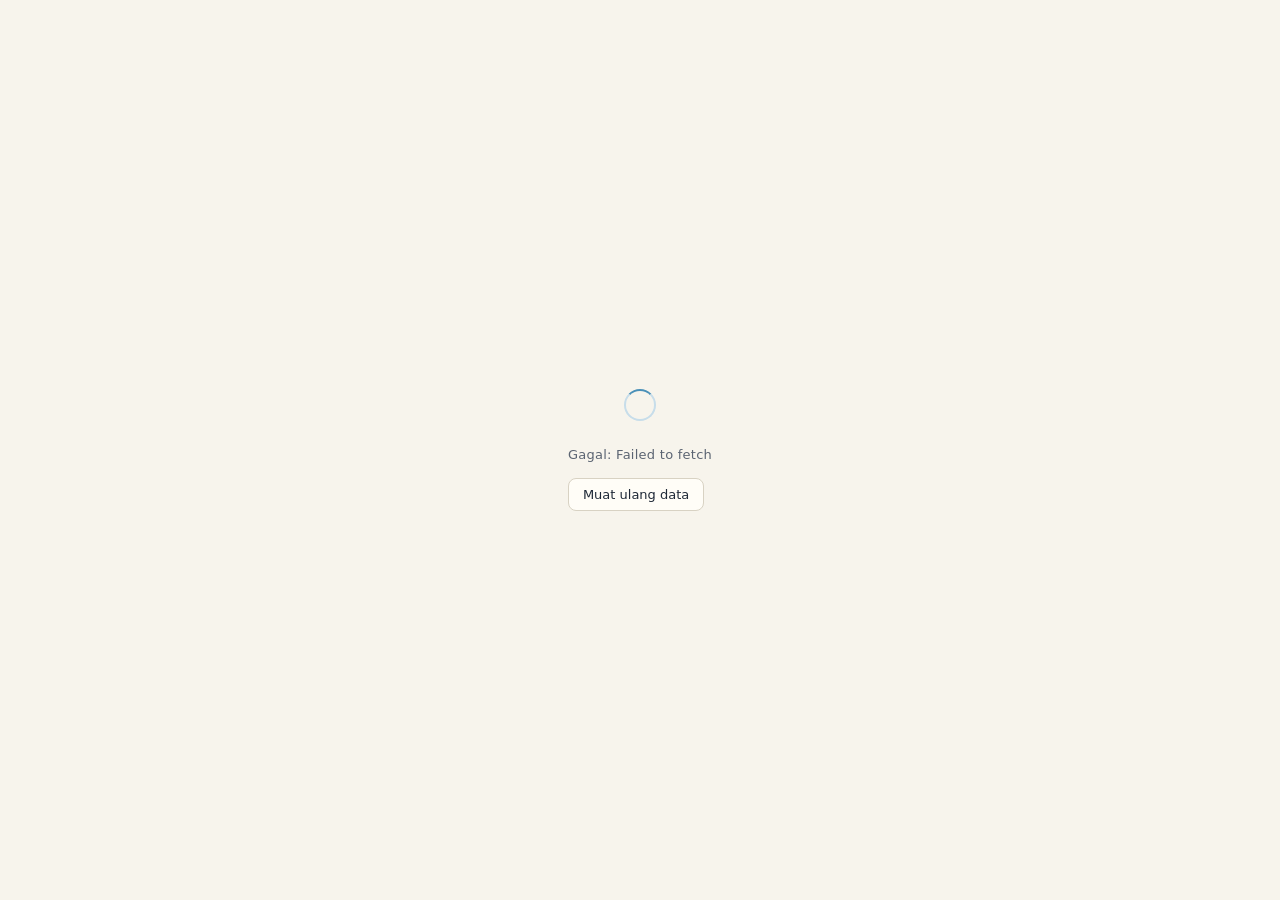
==== index.html @ 0be05914 "Jadwalin: PWA agenda kegiatan (kalender, daftar, tambah & ubah) - Kalender kegiatan dengan tanda per" ====
<!DOCTYPE html>
<html lang="id">
<head>
  <meta charset="UTF-8" />
  <meta name="viewport" content="width=device-width, initial-scale=1.0, viewport-fit=cover" />
  <meta name="theme-color" content="#F7F4EC" />
  <meta name="description" content="Jadwalin — agenda kegiatan toko" />
  <meta name="apple-mobile-web-app-capable" content="yes" />
  <meta name="mobile-web-app-capable" content="yes" />
  <meta name="apple-mobile-web-app-title" content="Jadwalin" />
  <meta name="apple-mobile-web-app-status-bar-style" content="default" />
  <title>Jadwalin</title>
  <link rel="manifest" href="manifest.json" />
  <link rel="icon" type="image/svg+xml" href="icons/icon.svg" />
  <link rel="apple-touch-icon" href="icons/apple-touch-icon.png" />
  <link rel="stylesheet" href="css/style.css" />
</head>
<body>

  <div class="splash" id="splash">
    <div class="spinner"></div>
    <div class="splash-sub"><span data-i18n="loading">Memuat data</span><span class="loading-dots"></span></div>
  </div>

  <div class="sidebar-backdrop" id="sidebarBackdrop"></div>
  <aside class="sidebar" id="sidebar">
    <div class="sidebar-head">
      <img class="sidebar-logo" src="icons/logo.svg" alt="Jadwalin" width="30" height="30" />
      <div class="sidebar-brand">Jadwal<span class="brand-accent">in</span></div>
    </div>
    <nav class="sidebar-nav">
      <button class="sidebar-item active" data-page="calendar">
        <svg width="18" height="18" viewBox="0 0 24 24" fill="none" stroke="currentColor" stroke-width="1.8" stroke-linecap="round" stroke-linejoin="round"><rect x="3" y="4" width="18" height="18" rx="2"/><line x1="16" y1="2" x2="16" y2="6"/><line x1="8" y1="2" x2="8" y2="6"/><line x1="3" y1="10" x2="21" y2="10"/><line x1="8" y1="14" x2="8" y2="14"/><line x1="12" y1="14" x2="12" y2="14"/><line x1="16" y1="14" x2="16" y2="14"/></svg>
        <span data-i18n="nav_calendar">Kalender</span>
      </button>
      <button class="sidebar-item" data-page="list">
        <svg width="18" height="18" viewBox="0 0 24 24" fill="none" stroke="currentColor" stroke-width="1.8" stroke-linecap="round" stroke-linejoin="round"><line x1="9" y1="6" x2="20" y2="6"/><line x1="9" y1="12" x2="20" y2="12"/><line x1="9" y1="18" x2="20" y2="18"/><circle cx="4.5" cy="6" r="1"/><circle cx="4.5" cy="12" r="1"/><circle cx="4.5" cy="18" r="1"/></svg>
        <span data-i18n="nav_list">Daftar Kegiatan</span>
      </button>
      <button class="sidebar-item" data-page="settings">
        <svg width="18" height="18" viewBox="0 0 24 24" fill="none" stroke="currentColor" stroke-width="1.8" stroke-linecap="round" stroke-linejoin="round"><circle cx="12" cy="12" r="3"/><path d="M19.4 15a1.65 1.65 0 00.33 1.82l.06.06a2 2 0 010 2.83 2 2 0 01-2.83 0l-.06-.06a1.65 1.65 0 00-1.82-.33 1.65 1.65 0 00-1 1.51V21a2 2 0 01-4 0v-.09A1.65 1.65 0 009 19.4a1.65 1.65 0 00-1.82.33l-.06.06a2 2 0 01-2.83 0 2 2 0 010-2.83l.06-.06a1.65 1.65 0 00.33-1.82 1.65 1.65 0 00-1.51-1H3a2 2 0 010-4h.09A1.65 1.65 0 004.6 9a1.65 1.65 0 00-.33-1.82l-.06-.06a2 2 0 010-2.83 2 2 0 012.83 0l.06.06a1.65 1.65 0 001.82.33H9a1.65 1.65 0 001-1.51V3a2 2 0 014 0v.09a1.65 1.65 0 001 1.51 1.65 1.65 0 001.82-.33l.06-.06a2 2 0 012.83 0 2 2 0 010 2.83l-.06.06a1.65 1.65 0 00-.33 1.82V9a1.65 1.65 0 001.51 1H21a2 2 0 010 4h-.09a1.65 1.65 0 00-1.51 1z"/></svg>
        <span data-i18n="nav_settings">Pengaturan</span>
      </button>
      <button class="sidebar-item" id="navInstall" hidden>
        <svg width="18" height="18" viewBox="0 0 24 24" fill="none" stroke="currentColor" stroke-width="1.8" stroke-linecap="round" stroke-linejoin="round"><path d="M21 15v4a2 2 0 01-2 2H5a2 2 0 01-2-2v-4"/><polyline points="7 10 12 15 17 10"/><line x1="12" y1="15" x2="12" y2="3"/></svg>
        <span data-i18n="nav_install">Install aplikasi</span>
      </button>
    </nav>
  </aside>

  <header class="topbar">
    <div class="topbar-inner">
      <img class="topbar-logo" src="icons/logo.svg" alt="Jadwalin" width="26" height="26" />
      <button class="icon-btn-square" id="btnMenu" aria-label="Menu">
        <svg width="20" height="20" viewBox="0 0 24 24" fill="none" stroke="currentColor" stroke-width="2" stroke-linecap="round"><line x1="4" y1="6" x2="20" y2="6"/><line x1="4" y1="12" x2="20" y2="12"/><line x1="4" y1="18" x2="20" y2="18"/></svg>
      </button>
      <div class="topbar-title" id="pageTitle">Kalender</div>
      <button class="topbar-filter-btn" id="btnFilter">
        <svg width="14" height="14" viewBox="0 0 24 24" fill="none" stroke="currentColor" stroke-width="2" stroke-linecap="round" stroke-linejoin="round"><rect x="3" y="4" width="18" height="18" rx="2"/><line x1="16" y1="2" x2="16" y2="6"/><line x1="8" y1="2" x2="8" y2="6"/><line x1="3" y1="10" x2="21" y2="10"/></svg>
        <span id="periodLabel">—</span>
        <span class="filter-count" id="filterCount" hidden></span>
      </button>
    </div>
  </header>

  <main class="container">

    <section class="page active" data-page="calendar">
      <div class="panel">
        <div class="action-grid">
          <button class="btn btn-primary" data-act-add data-i18n="act_add">Tambah kegiatan</button>
        </div>
      </div>

      <div class="panel">
        <div class="panel-head">
          <div class="panel-label" data-i18n="act_calendar">Kalender kegiatan</div>
          <div class="panel-count" id="calCount">—</div>
        </div>
        <div id="actCalendar"></div>
        <div class="acal-legend" id="actCalLegend"></div>
      </div>
    </section>

    <section class="page" data-page="list">
      <div class="panel">
        <div class="action-grid">
          <button class="btn btn-primary" data-act-add data-i18n="act_add">Tambah kegiatan</button>
        </div>
      </div>

      <div class="panel">
        <div id="listNav"></div>
        <div class="sum-cards" id="listSummary"></div>
      </div>

      <div class="panel">
        <div class="panel-head">
          <div class="panel-label" data-i18n="act_list">Daftar kegiatan</div>
          <div class="panel-count" id="actCount">—</div>
        </div>
        <div id="actList"></div>
        <div class="list-hint" data-i18n="act_tap_edit">Ketuk kegiatan untuk mengubah</div>
        <button class="btn btn-block" id="btnActReload" style="margin-top:10px;" data-i18n="act_reload">Muat ulang kegiatan</button>
      </div>
    </section>

    <section class="page" data-page="settings">
      <div class="panel">
        <div class="setting-label" data-i18n="setting_theme">Tema</div>
        <div class="dropdown-select" data-key="palette"></div>
      </div>

      <div class="panel">
        <div class="setting-label" data-i18n="setting_language">Bahasa</div>
        <div class="dropdown-select" data-key="lang"></div>
      </div>

      <div class="panel">
        <div class="setting-label" data-i18n="setting_text">Format text</div>
        <div class="dropdown-select" data-key="font"></div>
      </div>

      <div class="panel" id="panelAccess" hidden>
        <div class="setting-label" data-i18n="setting_regional_access">Regional yang bisa diakses</div>
        <div class="setting-inline">
          <div class="dropdown-select" data-key="accessRegionals"></div>
          <button class="btn btn-primary" id="btnAccessApply" data-i18n="ok">OK</button>
        </div>
      </div>

      <div class="panel">
        <div class="setting-label" data-i18n="setting_info">Info data</div>
        <div class="info-list">
          <div class="info-row"><span class="info-key" data-i18n="setting_status">Status</span><span class="info-val" id="stStatus">—</span></div>
          <div class="info-row"><span class="info-key" data-i18n="setting_total_act">Total kegiatan</span><span class="info-val" id="stActCount">—</span></div>
          <div class="info-row"><span class="info-key" data-i18n="setting_total_store">Toko terdaftar</span><span class="info-val" id="stStoreCount">—</span></div>
          <div class="info-row"><span class="info-key" data-i18n="setting_last_sync">Sinkron terakhir</span><span class="info-val" id="stLastSync">—</span></div>
        </div>
        <button class="btn btn-block" id="btnReload" style="margin-top:10px;" data-i18n="setting_reload">Muat ulang data</button>
      </div>

      <div class="panel">
        <div class="setting-label" data-i18n="setting_app">Aplikasi</div>
        <div class="info-list">
          <div class="info-row"><span class="info-key" data-i18n="setting_version">Versi</span><span class="info-val" id="stVersion">—</span></div>
          <div class="info-row"><span class="info-key" data-i18n="setting_install">Install</span><span class="info-val" id="stInstall">—</span></div>
          <div class="info-row"><span class="info-key" data-i18n="setting_cache_app">Cache app</span><span class="info-val"><button class="btn btn-sm" id="btnClearCache" data-i18n="setting_clear_cache">Bersihkan</button></span></div>
        </div>
        <div class="setting-note" id="stInstallHint" hidden></div>
      </div>
    </section>
  </main>

  <div class="modal" id="filterModal" hidden>
    <div class="modal-backdrop" data-close-modal></div>
    <div class="modal-card">
      <div class="modal-header">
        <div class="modal-title" data-i18n="filter_title">Filter kegiatan</div>
      </div>
      <div class="filter-row">
        <label data-i18n="filter_month">Bulan</label>
        <div id="filterMonth"></div>
      </div>
      <div id="filterExtra"></div>
      <div class="modal-actions">
        <button class="btn" id="filterCancelReset" data-i18n="cancel">Batal</button>
        <button class="btn btn-primary" id="filterOk" data-i18n="ok">OK</button>
      </div>
    </div>
  </div>

  <div class="modal" id="actDayModal" hidden>
    <div class="modal-backdrop" data-close-modal></div>
    <div class="modal-card">
      <div class="modal-header">
        <div class="modal-title" id="actDayTitle">Kegiatan</div>
      </div>
      <div class="modal-sub" id="actDaySub"></div>
      <div id="actDayBody"></div>
      <div class="modal-actions">
        <button class="btn" data-close-modal data-i18n="close">Tutup</button>
        <button class="btn btn-primary" id="actDayAdd" data-i18n="act_add_on_day">Tambah di tanggal ini</button>
      </div>
    </div>
  </div>

  <div class="modal" id="actFormModal" hidden>
    <div class="modal-backdrop" data-close-modal></div>
    <div class="modal-card">
      <div class="modal-header">
        <div class="modal-title" id="actFormTitle">Tambah kegiatan</div>
      </div>
      <div class="modal-sub" id="actFormMeta" hidden></div>
      <div class="form-grid">
        <div class="form-row">
          <label for="actFName" data-i18n="act_name">Nama</label>
          <input id="actFName" class="form-input" type="text" maxlength="60" autocomplete="off" list="actNameList" />
          <datalist id="actNameList"></datalist>
        </div>
        <div class="form-row">
          <label for="actFDate" data-i18n="act_date">Tanggal</label>
          <input id="actFDate" class="form-input" type="date" />
        </div>
        <div class="form-row">
          <label data-i18n="act_store">Toko</label>
          <div class="dropdown-select" data-key="actFormStore"></div>
        </div>
        <div class="form-row">
          <label data-i18n="act_type">Kegiatan</label>
          <div class="dropdown-select" data-key="actFormType"></div>
        </div>
        <div id="actFormDynamic"></div>
        <div class="form-row">
          <label data-i18n="act_status">Status</label>
          <div class="seg" id="actFormStatus"></div>
        </div>
      </div>
      <div class="form-error" id="actFormError" hidden></div>
      <div class="modal-actions">
        <button class="btn" data-close-modal data-i18n="cancel">Batal</button>
        <button class="btn btn-primary" id="actFormSave" data-i18n="save">Simpan</button>
      </div>
    </div>
  </div>

  <div class="toast" id="toast" hidden></div>

  <script src="js/config.js"></script>
  <script src="js/sheets.js"></script>
  <script src="js/app.js"></script>

  <script>
    if ('serviceWorker' in navigator) {
      const hadController = !!navigator.serviceWorker.controller;
      let reloaded = false;
      navigator.serviceWorker.addEventListener('controllerchange', () => {
        if (!hadController || reloaded) return;
        reloaded = true;
        window.location.reload();
      });
      window.addEventListener('load', () => {
        navigator.serviceWorker.register('service-worker.js')
          .then(reg => reg.update())
          .catch(() => {});
      });
    }
  </script>
</body>
</html>
---- css/style.css ----
:root {
  --bone: #F7F4EC;
  --bone-2: #FFFDF7;
  --ink: #1F2937;
  --ink-2: #5B6472;
  --ink-3: #8A93A0;
  --line: #E8E2D3;
  --line-2: #D8D2C3;
  --sea: #4A90B8;
  --sea-hover: #3A7A9E;
  --sea-2: #E6F0F6;
  --sea-3: #C7DDEA;
  --danger: #B85A4A;
  --danger-bg: #FBEAE8;
  --danger-fg: #8B3A2B;
  --warn-bg: #FFF4E6;
  --warn-fg: #8B6A20;
  --success: #2A9D5A;
  --success-bg: #E5F4EA;
  --rail-w: 56px;
  --nav-w: 232px;
  --font-sans: -apple-system, BlinkMacSystemFont, 'Segoe UI', 'Inter', system-ui, sans-serif;
}

* { box-sizing: border-box; margin: 0; padding: 0; }
[hidden] { display: none !important; }
html, body {
  background: var(--bone);
  color: var(--ink);
  font-family: var(--font-sans);
  font-size: 14px;
  line-height: 1.5;
  -webkit-font-smoothing: antialiased;
  transition: background 200ms, color 200ms;
}
body {
  padding-bottom: 24px;
  padding-left: var(--rail-w);
  transition: padding-left 220ms cubic-bezier(0.4, 0, 0.2, 1);
}

@media (min-width: 900px) {
  body.nav-open { padding-left: var(--nav-w); }
}

@media (max-width: 899px) {
  body { padding-left: 0; }
}

button, input, select, textarea { font-family: inherit; }
a { color: var(--sea); text-decoration: none; }
a:hover { text-decoration: underline; }

.splash {
  position: fixed;
  inset: 0;
  background: var(--bone);
  z-index: 500;
  display: flex;
  flex-direction: column;
  align-items: center;
  justify-content: center;
  gap: 20px;
  transition: opacity 400ms;
}
.splash.hidden { opacity: 0; pointer-events: none; }
.spinner {
  width: 32px;
  height: 32px;
  border: 2.5px solid var(--sea-3);
  border-top-color: var(--sea);
  border-radius: 50%;
  animation: spin 800ms linear infinite;
}
.splash-sub { font-size: 13px; color: var(--ink-2); margin-top: 4px; letter-spacing: 0.02em; }

.loading-dots::after {
  content: '';
  display: inline-block;
  min-width: 18px;
  text-align: left;
  animation: loading-dots-anim 1.2s steps(4, end) infinite;
}
@keyframes loading-dots-anim {
  0%   { content: ''; }
  25%  { content: '.'; }
  50%  { content: '..'; }
  75%  { content: '...'; }
  100% { content: ''; }
}

@keyframes spin { to { transform: rotate(360deg); } }

.topbar {
  background: var(--bone);
  border-bottom: 0.5px solid var(--line);
  position: sticky;
  top: 0;
  z-index: 30;
  padding-top: env(safe-area-inset-top);
}
.topbar-inner {
  max-width: 1200px;
  margin: 0 auto;
  padding: 12px 16px;
  display: flex;
  align-items: center;
  gap: 12px;
}
.icon-btn-square {
  width: 36px;
  height: 36px;
  background: transparent;
  border: none;
  border-radius: 8px;
  color: var(--ink);
  cursor: pointer;
  display: flex;
  align-items: center;
  justify-content: center;
  padding: 0;
}
.icon-btn-square:hover { background: var(--line); }
.icon-btn-square svg { display: block; }

.topbar-logo {
  width: 26px;
  height: 26px;
  display: block;
  flex-shrink: 0;
}

@media (min-width: 900px) { .topbar-logo { display: none; } }
.topbar-title {
  flex: 1;
  font-size: 15px;
  font-weight: 500;
  overflow: hidden;
  text-overflow: ellipsis;
  white-space: nowrap;
}
.topbar-filter-btn {
  background: var(--sea-2);
  color: var(--sea);
  border: none;
  border-radius: 8px;
  padding: 7px 12px;
  font-size: 12px;
  cursor: pointer;
  display: flex;
  align-items: center;
  gap: 4px;
  position: relative;
}
.topbar-filter-btn:hover { background: var(--sea-3); }
.filter-count {
  background: var(--sea);
  color: white;
  font-size: 10px;
  padding: 1px 6px;
  border-radius: 8px;
  margin-left: 2px;
  font-weight: 500;
}

.sidebar-backdrop {
  position: fixed;
  inset: 0;
  background: rgba(31, 41, 55, 0.4);
  z-index: 90;
  opacity: 0;
  pointer-events: none;
  transition: opacity 200ms;
}
.sidebar-backdrop.open { opacity: 1; pointer-events: auto; }

@media (min-width: 900px) { .sidebar-backdrop { display: none; } }

.sidebar {
  position: fixed;
  top: 0;
  left: 0;
  bottom: 0;
  width: var(--rail-w);
  background: var(--bone-2);
  border-right: 0.5px solid var(--line);
  z-index: 100;
  transition: width 220ms cubic-bezier(0.4, 0, 0.2, 1);
  padding: env(safe-area-inset-top) 0 env(safe-area-inset-bottom);
  display: flex;
  flex-direction: column;
  overflow: hidden;
}
.sidebar.open {
  width: var(--nav-w);
  box-shadow: 4px 0 24px rgba(31, 41, 55, 0.10);
}
.sidebar-head {
  display: flex;
  align-items: center;
  gap: 10px;
  min-height: 57px;
  padding: 12px 13px;
  border-bottom: 0.5px solid var(--line);
}
.sidebar-logo { width: 30px; height: 30px; flex-shrink: 0; display: block; }
.sidebar-brand {
  font-size: 16px;
  font-weight: 600;
  white-space: nowrap;
  letter-spacing: -0.01em;
}

.brand-accent { color: #E0A800; }
.sidebar:not(.open) .sidebar-brand { display: none; }

.sidebar-nav {
  flex: 1;
  padding: 10px 8px;
  overflow-y: auto;
  overflow-x: hidden;
}
.sidebar-item {
  display: flex;
  align-items: center;
  gap: 12px;
  padding: 12px 11px;
  border-radius: 8px;
  border: none;
  border-left: 3px solid transparent;
  cursor: pointer;
  font-size: 14px;
  color: var(--ink);
  background: transparent;
  width: 100%;
  text-align: left;
  margin-bottom: 2px;
  white-space: nowrap;
  overflow: hidden;
}

.sidebar:not(.open) .sidebar-item {
  justify-content: center;
  padding-left: 8px;
  padding-right: 11px;
}
.sidebar:not(.open) .sidebar-item span { display: none; }
.sidebar-item:hover { background: var(--line); }
.sidebar-item.active {
  background: var(--sea-2);
  color: var(--sea);
  font-weight: 500;
  border-left-color: var(--sea);
}
.sidebar-item svg { flex-shrink: 0; }

@media (max-width: 899px) {
  .sidebar {
    width: var(--nav-w);
    max-width: 84vw;
    transform: translateX(-100%);
    transition: transform 240ms cubic-bezier(0.4, 0, 0.2, 1);
    border-right: none;
    box-shadow: 4px 0 24px rgba(31, 41, 55, 0.10);
  }
  .sidebar.open { transform: translateX(0); }

  .sidebar:not(.open) .sidebar-brand { display: block; }
  .sidebar:not(.open) .sidebar-item span { display: inline; }
  .sidebar:not(.open) .sidebar-item {
    justify-content: flex-start;
    padding-left: 11px;
    padding-right: 11px;
  }
}

.container {
  max-width: 1200px;
  margin: 0 auto;
  padding: 16px 16px;
}
.page { display: none; flex-direction: column; gap: 12px; }
.page.active { display: flex; }

.panel {
  background: var(--bone-2);
  border: 0.5px solid var(--line);
  border-radius: 14px;
  padding: 16px 18px;
}
.panel-head {
  display: flex;
  justify-content: space-between;
  align-items: center;
  margin-bottom: 12px;
  gap: 8px;
  flex-wrap: wrap;
}
.panel-label {
  font-size: 11px;
  letter-spacing: 0.06em;
  text-transform: uppercase;
  color: var(--ink-3);
  font-weight: 500;
}

.btn {
  background: var(--bone-2);
  border: 0.5px solid var(--line-2);
  color: var(--ink);
  font-size: 13px;
  padding: 8px 14px;
  border-radius: 8px;
  cursor: pointer;
  transition: background 120ms;
  text-decoration: none;
  display: inline-block;
}
.btn:hover { background: var(--line); text-decoration: none; }
.btn:active { transform: scale(0.98); }
.btn-primary { background: var(--sea); color: white; border-color: var(--sea); }
.btn-primary:hover { background: var(--sea-hover); border-color: var(--sea-hover); }
.btn-block { display: block; width: 100%; text-align: center; }
.btn:disabled { opacity: 0.5; cursor: not-allowed; }

.modal {
  position: fixed;
  inset: 0;
  z-index: 200;
  display: flex;
  align-items: center;
  justify-content: center;
  padding: 16px;
}
.modal[hidden] { display: none; }
.modal-backdrop { position: absolute; inset: 0; background: rgba(31, 41, 55, 0.4); }
.modal-card {
  position: relative;
  background: var(--bone-2);
  border-radius: 14px;
  padding: 20px 22px;
  max-width: 480px;
  width: 100%;
  max-height: 90vh;
  overflow-y: auto;
  box-shadow: 0 10px 40px rgba(0, 0, 0, 0.15);
}
.modal-header {
  display: flex;
  justify-content: space-between;
  align-items: center;
  margin-bottom: 4px;
}
.modal-title { font-size: 16px; font-weight: 500; }
.modal-sub { font-size: 12px; color: var(--ink-2); margin-bottom: 14px; }
.modal-actions { display: flex; justify-content: flex-end; gap: 8px; margin-top: 16px; }

.filter-row {
  margin-bottom: 12px;
}
.filter-row label {
  display: block;
  font-size: 11px;
  color: var(--ink-3);
  margin-bottom: 4px;
}

.setting-label {
  font-size: 11px;
  letter-spacing: 0.06em;
  text-transform: uppercase;
  color: var(--ink-3);
  font-weight: 500;
  margin-bottom: 10px;
}

.info-list {
  background: var(--bone);
  border-radius: 8px;
  padding: 4px 12px;
}
.info-row {
  display: flex;
  justify-content: space-between;
  align-items: center;
  padding: 10px 0;
  font-size: 13px;
  border-top: 0.5px solid var(--line);
  gap: 12px;
}
.info-row:first-child { border-top: none; }
.info-key { color: var(--ink-2); }
.info-val { color: var(--ink); font-weight: 500; text-align: right; font-variant-numeric: tabular-nums; }

.toast {
  position: fixed;
  bottom: 30px;
  left: 50%;
  transform: translateX(-50%);
  background: var(--ink);
  color: var(--bone);
  padding: 10px 20px;
  border-radius: 24px;
  font-size: 13px;
  z-index: 300;
  box-shadow: 0 4px 20px rgba(0, 0, 0, 0.2);
}

.cal-nav {
  display: flex;
  justify-content: space-between;
  align-items: center;
  margin-bottom: 10px;
}
.cal-nav-btn {
  width: 32px;
  height: 32px;
  background: transparent;
  border: 0.5px solid var(--line-2);
  border-radius: 6px;
  color: var(--ink);
  cursor: pointer;
  font-size: 16px;
  line-height: 1;
}
.cal-nav-btn:hover { background: var(--line); }
.cal-title { font-size: 14px; font-weight: 500; }

.dropdown-select { position: relative; }
.dd-btn {
  width: 100%;
  background: var(--bone-2);
  border: 0.5px solid var(--line-2);
  border-radius: 10px;
  padding: 12px 14px;
  font-size: 14px;
  color: var(--ink);
  font-family: inherit;
  text-align: left;
  cursor: pointer;
  display: flex;
  justify-content: space-between;
  align-items: center;
  transition: border-color 120ms;
}
.dd-btn:hover { border-color: var(--sea); }
.dd-arrow { color: var(--ink-3); font-size: 12px; }
.dd-menu {
  position: absolute;
  top: calc(100% + 4px);
  left: 0;
  right: 0;
  background: var(--bone-2);
  border: 0.5px solid var(--line-2);
  border-radius: 10px;
  box-shadow: 0 10px 30px rgba(0, 0, 0, 0.1);
  z-index: 50;
  overflow: hidden;
  max-height: 280px;
  overflow-y: auto;
}
.dd-opt {
  padding: 10px 14px;
  font-size: 13px;
  color: var(--ink);
  cursor: pointer;
  transition: background 100ms;
}
.dd-opt:hover { background: var(--line); }
.dd-opt.active {
  background: var(--sea-2);
  color: var(--sea);
  font-weight: 500;
}

.topbar-filter-btn { min-width: 0; }
.topbar-filter-btn span { max-width: 140px; overflow: hidden; text-overflow: ellipsis; white-space: nowrap; font-weight: 500; }

.empty-note {
  color: var(--ink-3);
  font-size: 13px;
  text-align: center;
  padding: 20px 8px;
}

.dropdown-select .dd-btn { display: flex; align-items: center; justify-content: space-between; }

.action-grid {
  display: grid;
  grid-template-columns: 1fr;
  gap: 8px;
}
@media (min-width: 560px) {
  .action-grid { grid-auto-flow: column; grid-auto-columns: 1fr; grid-template-columns: none; }
}
.action-grid .btn { padding: 11px 14px; font-size: 13px; }

.panel-count { font-size: 11px; color: var(--ink-3); font-weight: 500; }

.form-grid { display: flex; flex-direction: column; gap: 12px; }
#actFormDynamic { display: flex; flex-direction: column; gap: 12px; }
.form-row label {
  display: block;
  font-size: 11px;
  color: var(--ink-2);
  margin-bottom: 4px;
  font-weight: 500;
}
.form-input {
  width: 100%;
  padding: 9px 11px;
  border: 1px solid var(--line-2);
  border-radius: 8px;
  background: var(--bone-2);
  color: var(--ink);
  font-size: 13px;
  outline: none;
  transition: border-color 120ms;
}
.form-input:focus { border-color: var(--sea); }
textarea.form-input { resize: vertical; line-height: 1.5; }
.char-hint { font-size: 10px; color: var(--ink-3); margin-top: 4px; text-align: right; }
.form-error {
  margin-top: 12px;
  padding: 9px 11px;
  border-radius: 8px;
  background: var(--danger-bg);
  color: var(--danger-fg);
  font-size: 12px;
}
.form-error[hidden] { display: none; }

.dd-menu[hidden] { display: none; }
.dd-menu-search:not([hidden]) { display: flex; flex-direction: column; }
.dd-menu-search { max-height: 300px; overflow: hidden; }
.dd-search {
  padding: 8px;
  border-bottom: 0.5px solid var(--line);
  position: sticky;
  top: 0;
  background: var(--bone-2);
}
.dd-search-input {
  width: 100%;
  padding: 7px 9px;
  border: 1px solid var(--line-2);
  border-radius: 6px;
  background: var(--bone);
  color: var(--ink);
  font-size: 12px;
  outline: none;
}
.dd-search-input:focus { border-color: var(--sea); }
.dd-menu-search .dd-opts { overflow-y: auto; -webkit-overflow-scrolling: touch; }
.dd-empty { padding: 12px; text-align: center; font-size: 12px; color: var(--ink-3); }
.dd-opt[hidden] { display: none; }
.dd-btn-empty { color: var(--ink-3); }

.act-row {
  padding: 10px 2px;
  border-bottom: 0.5px solid var(--line);
}
.act-row:last-child { border-bottom: none; }
.act-row-main {
  display: flex;
  align-items: center;
  gap: 8px;
  flex-wrap: wrap;
  font-size: 13px;
}
.act-date { font-variant-numeric: tabular-nums; color: var(--ink-2); white-space: nowrap; }
.act-name { font-weight: 500; }
.act-store { color: var(--ink-2); }
.act-tag {
  font-size: 10px;
  font-weight: 600;
  letter-spacing: 0.04em;
  color: #fff;
  padding: 2px 7px;
  border-radius: 999px;
  white-space: nowrap;
}
.act-row-detail { font-size: 11px; color: var(--ink-3); margin-top: 3px; }

.acal { margin-top: 4px; }
.acal-head {
  display: grid;
  grid-template-columns: repeat(7, 1fr);
  gap: 2px;
  margin-bottom: 4px;
}
.acal-head > div {
  text-align: center;
  font-size: 10px;
  color: var(--ink-3);
  font-weight: 500;
}
.acal-grid {
  display: grid;
  grid-template-columns: repeat(7, 1fr);
  gap: 2px;
}
.acal-cell {
  min-height: 46px;
  border-radius: 6px;
  background: var(--bone);
  border: 0.5px solid var(--line);
  padding: 3px 2px;
  display: flex;
  flex-direction: column;
  align-items: center;
  gap: 2px;
  overflow: hidden;
}
.acal-cell.empty { background: transparent; border-color: transparent; }
.acal-cell.has { cursor: pointer; background: var(--bone-2); border-color: var(--line-2); }
.acal-cell.has:hover { border-color: var(--sea); }
.acal-day { font-size: 11px; color: var(--ink-2); line-height: 1.1; }
.acal-cell.has .acal-day { color: var(--ink); font-weight: 500; }
.acal-tags { display: flex; flex-direction: column; gap: 2px; width: 100%; align-items: center; }
.acal-tag {
  font-size: 8px;
  font-weight: 700;
  letter-spacing: 0.02em;
  color: #fff;
  line-height: 1.3;
  padding: 1px 4px;
  border-radius: 3px;
  max-width: 100%;
  overflow: hidden;
}
.acal-legend {
  display: flex;
  flex-wrap: wrap;
  gap: 12px;
  justify-content: center;
  margin-top: 12px;
  padding-top: 10px;
  border-top: 0.5px solid var(--line);
}
.acal-legend-item {
  display: inline-flex;
  align-items: center;
  gap: 5px;
  font-size: 11px;
  color: var(--ink-2);
}
.acal-dot { width: 8px; height: 8px; border-radius: 2px; display: inline-block; }

.dd-opt-check {
  display: flex;
  align-items: center;
  gap: 9px;
}
.dd-opt-check .dd-box {
  width: 15px;
  height: 15px;
  flex-shrink: 0;
  border-radius: 4px;
  border: 1.5px solid var(--line-2);
  background: var(--bone-2);
  position: relative;
}
.dd-opt-check.checked .dd-box {
  background: var(--sea);
  border-color: var(--sea);
}
.dd-opt-check.checked .dd-box::after {
  content: '';
  position: absolute;
  left: 4px; top: 1px;
  width: 4px; height: 8px;
  border: solid #fff;
  border-width: 0 1.5px 1.5px 0;
  transform: rotate(45deg);
}
.dd-opt-check.checked { background: transparent; color: var(--ink); font-weight: 500; }
.dd-opt-check.checked:hover { background: var(--line); }
.dd-bulk {
  display: flex;
  gap: 6px;
  padding: 8px 10px;
  border-bottom: 0.5px solid var(--line);
}
.dd-bulk button {
  flex: 1;
  background: var(--bone);
  border: 0.5px solid var(--line-2);
  border-radius: 7px;
  padding: 6px 8px;
  font-size: 11px;
  color: var(--ink-2);
  font-family: inherit;
  cursor: pointer;
}
.dd-bulk button:hover { border-color: var(--sea); color: var(--sea); }

.setting-inline {
  display: flex;
  align-items: flex-start;
  gap: 8px;
}
.setting-inline .dropdown-select { flex: 1 1 auto; min-width: 0; }
.setting-inline .btn { flex: 0 0 auto; padding-left: 20px; padding-right: 20px; }

.btn-sm { padding: 4px 10px; font-size: 11px; }
.setting-note { font-size: 11px; color: var(--ink-2); margin-top: 10px; line-height: 1.5; }
.form-row label .opt { color: var(--ink-3); font-weight: 400; }

.acal-cell {
  width: 100%;
  font-family: inherit;
  color: inherit;
  text-align: center;
  cursor: pointer;
  transition: border-color 120ms;
}
.acal-cell:hover { border-color: var(--sea-3); }
.page[data-page="calendar"] .acal-cell { min-height: 58px; }
.acal-cell.past .acal-day { color: var(--ink-3); }
.acal-cell.today { border: 1.5px solid var(--sea); }
.acal-cell.today .acal-day { color: var(--sea); font-weight: 700; }
.acal-cell.only-cancelled .acal-tag { opacity: 0.45; text-decoration: line-through; }
.acal-tag b { font-weight: 700; margin-left: 2px; }
.acal-dot-today { background: transparent; border: 1.5px solid var(--sea); }
@media (min-width: 720px) {
  .page[data-page="calendar"] .acal-cell { min-height: 76px; padding: 5px 3px; }
  .acal-day { font-size: 12px; }
  .acal-tag { font-size: 9px; }
}

.sum-cards {
  display: grid;
  grid-template-columns: repeat(3, 1fr);
  gap: 8px;
}
.sum-card {
  background: var(--bone);
  border: 0.5px solid var(--line);
  border-radius: 12px;
  padding: 12px;
  text-align: left;
  font-family: inherit;
  color: var(--ink);
  cursor: pointer;
  display: flex;
  flex-direction: column;
  gap: 2px;
  min-width: 0;
  transition: background 120ms, border-color 120ms;
}
.sum-card:hover { border-color: var(--sea-3); }
.sum-card.active { background: var(--sea-2); border-color: var(--sea-3); box-shadow: inset 2px 0 0 var(--sea); }
.sum-value { font-size: 22px; font-weight: 500; letter-spacing: -0.01em; line-height: 1.2; font-variant-numeric: tabular-nums; }
.sum-label { font-size: 11px; color: var(--ink-2); line-height: 1.3; }
.sum-card.active .sum-value { color: var(--sea); }
.sum-sub { font-size: 10px; color: var(--ink-3); line-height: 1.3; }
.sum-sub.warn { color: var(--warn-fg); font-weight: 500; }

.list-section {
  display: flex;
  justify-content: space-between;
  font-size: 10px;
  color: var(--ink-3);
  text-transform: uppercase;
  letter-spacing: 0.06em;
  font-weight: 500;
  padding: 14px 2px 6px;
  border-bottom: 0.5px solid var(--line);
}
.list-section:first-child { padding-top: 0; }
.list-hint { font-size: 11px; color: var(--ink-3); text-align: center; margin-top: 8px; }

.act-row-click {
  display: flex;
  align-items: flex-start;
  gap: 10px;
  cursor: pointer;
  padding-left: 6px;
  padding-right: 6px;
  transition: background 100ms;
}
.act-row-body { flex: 1; min-width: 0; }
.act-row-click:hover, .act-row-click:focus-visible { background: var(--bone); outline: none; }
.act-date.is-today { color: var(--sea); font-weight: 600; }
.act-row.is-cancelled .act-name,
.act-row.is-cancelled .act-store { text-decoration: line-through; color: var(--ink-3); }
.act-row.is-cancelled .act-tag { opacity: 0.5; }
.act-status {
  flex-shrink: 0;
  margin-top: 1px;
  font-size: 10px;
  font-weight: 600;
  padding: 2px 8px;
  border-radius: 999px;
  white-space: nowrap;
}
.st-scheduled   { background: var(--sea-2);      color: var(--sea); }
.st-done        { background: var(--success-bg); color: var(--success); }
.st-unconfirmed { background: var(--warn-bg);    color: var(--warn-fg); }
.st-cancelled   { background: var(--danger-bg);  color: var(--danger-fg); }

.seg {
  display: flex;
  gap: 4px;
  background: var(--bone);
  padding: 3px;
  border-radius: 10px;
  border: 1px solid var(--line);
}
.seg-btn {
  flex: 1;
  background: transparent;
  border: none;
  padding: 8px 10px;
  border-radius: 7px;
  font-size: 12px;
  font-weight: 500;
  font-family: inherit;
  color: var(--ink-2);
  cursor: pointer;
  transition: all 150ms;
}
.seg-btn:hover { color: var(--ink); }
.seg-btn.active { background: var(--sea); color: #fff; }
.seg-btn.st-btn-selesai.active { background: var(--success); }
.seg-btn.st-btn-batal.active { background: var(--danger); }

.month-picker { background: var(--bone); border-radius: 10px; padding: 10px; }
.month-grid { display: grid; grid-template-columns: repeat(4, 1fr); gap: 6px; }
.month-btn {
  background: var(--bone-2);
  border: 0.5px solid var(--line-2);
  border-radius: 8px;
  padding: 8px 0;
  font-size: 12px;
  font-family: inherit;
  color: var(--ink);
  cursor: pointer;
}
.month-btn:hover { border-color: var(--sea); }
.month-btn.current { color: var(--sea); font-weight: 600; }
.month-btn.active { background: var(--sea); border-color: var(--sea); color: #fff; }
.link-btn {
  background: none;
  border: none;
  color: var(--sea);
  font-size: 12px;
  font-family: inherit;
  cursor: pointer;
  margin-top: 8px;
  padding: 2px 0;
}
.link-btn:hover { text-decoration: underline; }

@media (max-width: 640px) {
  .topbar-inner { padding: 10px 12px; }
  .container { padding: 12px 12px; }
  .panel { padding: 14px 14px; }
  .topbar-filter-btn span { max-width: 100px; font-size: 11px; }
}
@media (max-width: 400px) {
  .sum-card { padding: 10px 8px; }
  .sum-value { font-size: 18px; }
  .modal { padding: 10px; }
  .modal-card { padding: 18px 16px; }
}
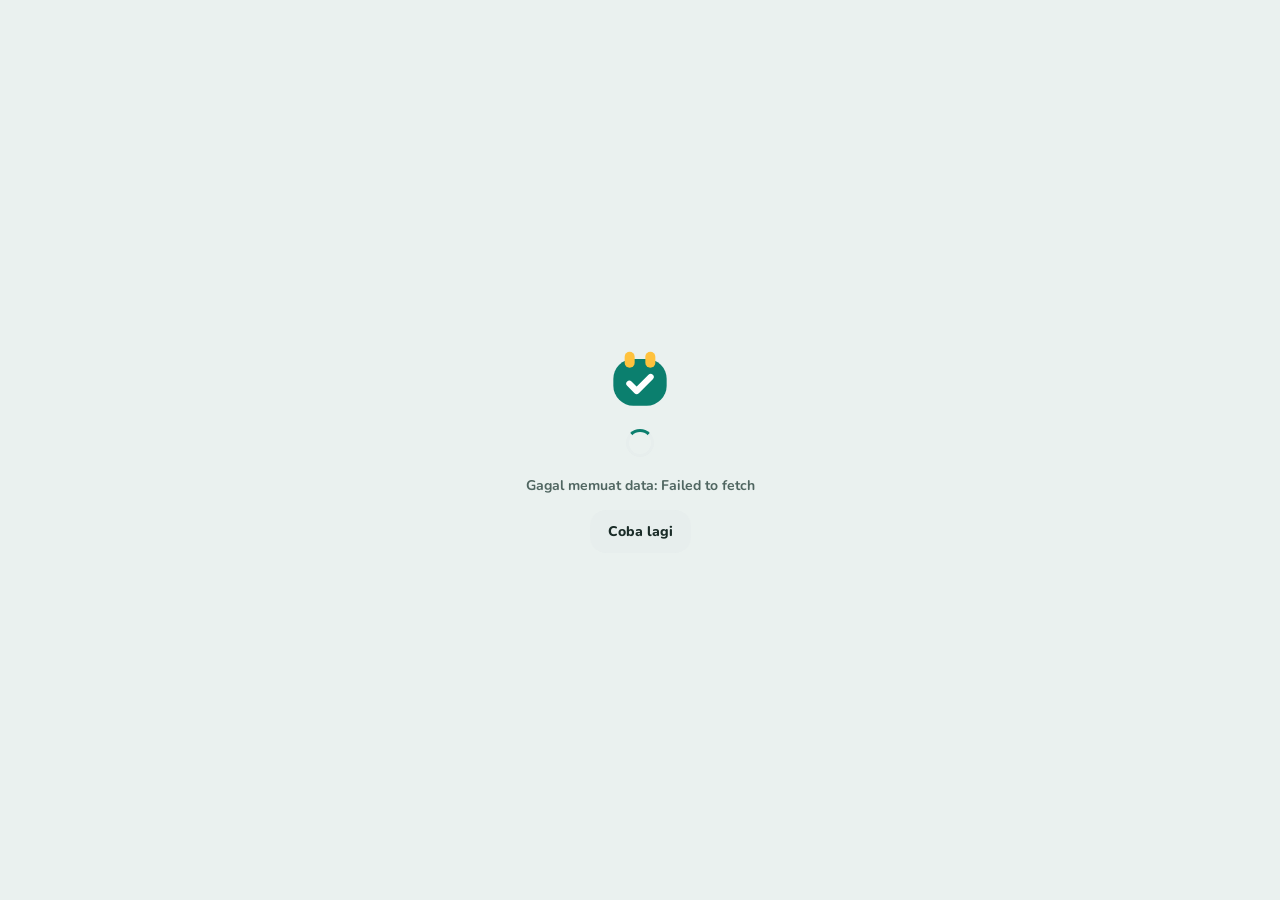
==== commit af75ff4b: "Jadwalin v2: tampilan baru playful/bubbly untuk HP, tablet, dan PC - Satu layar Agenda: ringkasan, k" ====
--- a/index.html
+++ b/index.html
@@ -3,7 +3,7 @@
 <head>
   <meta charset="UTF-8" />
   <meta name="viewport" content="width=device-width, initial-scale=1.0, viewport-fit=cover" />
-  <meta name="theme-color" content="#F7F4EC" />
+  <meta name="theme-color" content="#F2F6F5" />
   <meta name="description" content="Jadwalin — agenda kegiatan toko" />
   <meta name="apple-mobile-web-app-capable" content="yes" />
   <meta name="mobile-web-app-capable" content="yes" />
@@ -13,218 +13,126 @@
   <link rel="manifest" href="manifest.json" />
   <link rel="icon" type="image/svg+xml" href="icons/icon.svg" />
   <link rel="apple-touch-icon" href="icons/apple-touch-icon.png" />
+  <link rel="preconnect" href="https://fonts.googleapis.com" />
+  <link rel="preconnect" href="https://fonts.gstatic.com" crossorigin />
+  <link rel="stylesheet" href="https://fonts.googleapis.com/css2?family=Fredoka:wght@600&family=Nunito:wght@400;700;800&display=swap" />
   <link rel="stylesheet" href="css/style.css" />
+  <script>
+    (function () {
+      try {
+        var t = localStorage.getItem('jw_theme'), p = localStorage.getItem('jw_palette');
+        if (t === 'light' || t === 'dark') document.documentElement.dataset.theme = t;
+        if (p === 'lavender' || p === 'peach') document.documentElement.dataset.palette = p;
+      } catch (e) {}
+    })();
+  </script>
 </head>
 <body>
+  <svg width="0" height="0" style="position:absolute" aria-hidden="true">
+    <defs>
+      <symbol id="i-plus" viewBox="0 0 24 24"><path d="M12 5v14M5 12h14"/></symbol>
+      <symbol id="i-minus" viewBox="0 0 24 24"><path d="M5 12h14"/></symbol>
+      <symbol id="i-filter" viewBox="0 0 24 24"><path d="M4 7h9M17 7h3M4 17h3M11 17h9"/><circle cx="15" cy="7" r="2.2"/><circle cx="9" cy="17" r="2.2"/></symbol>
+      <symbol id="i-gear" viewBox="0 0 24 24"><circle cx="12" cy="12" r="3"/><path d="M19.4 15a1.65 1.65 0 00.33 1.82l.06.06a2 2 0 010 2.83 2 2 0 01-2.83 0l-.06-.06a1.65 1.65 0 00-1.82-.33 1.65 1.65 0 00-1 1.51V21a2 2 0 01-4 0v-.09A1.65 1.65 0 009 19.4a1.65 1.65 0 00-1.82.33l-.06.06a2 2 0 01-2.83 0 2 2 0 010-2.83l.06-.06a1.65 1.65 0 00.33-1.82 1.65 1.65 0 00-1.51-1H3a2 2 0 010-4h.09A1.65 1.65 0 004.6 9a1.65 1.65 0 00-.33-1.82l-.06-.06a2 2 0 010-2.83 2 2 0 012.83 0l.06.06a1.65 1.65 0 001.82.33H9a1.65 1.65 0 001-1.51V3a2 2 0 014 0v.09a1.65 1.65 0 001 1.51 1.65 1.65 0 001.82-.33l.06-.06a2 2 0 012.83 0 2 2 0 010 2.83l-.06.06a1.65 1.65 0 00-.33 1.82V9a1.65 1.65 0 001.51 1H21a2 2 0 010 4h-.09a1.65 1.65 0 00-1.51 1z"/></symbol>
+      <symbol id="i-chev-l" viewBox="0 0 24 24"><path d="M15 18l-6-6 6-6"/></symbol>
+      <symbol id="i-chev-r" viewBox="0 0 24 24"><path d="M9 6l6 6-6 6"/></symbol>
+      <symbol id="i-chev-d" viewBox="0 0 24 24"><path d="M6 9l6 6 6-6"/></symbol>
+      <symbol id="i-check" viewBox="0 0 24 24"><path d="M5 12.5l4.5 4.5L19 7.5"/></symbol>
+      <symbol id="i-x" viewBox="0 0 24 24"><path d="M6.5 6.5l11 11M17.5 6.5l-11 11"/></symbol>
+      <symbol id="i-clock" viewBox="0 0 24 24"><circle cx="12" cy="12" r="8.5"/><path d="M12 7.5V12l3 2"/></symbol>
+      <symbol id="i-chat" viewBox="0 0 24 24"><path d="M20.5 11.6a8.4 8.4 0 01-12.3 7.4L3.5 20.5l1.5-4.5a8.4 8.4 0 1115.5-4.4z"/><path d="M9 10.2c.4 1.8 2 3.4 3.8 3.9"/></symbol>
+      <symbol id="i-pencil" viewBox="0 0 24 24"><path d="M4 20h4L19 9l-4-4L4 16v4z"/><path d="M13.5 6.5l4 4"/></symbol>
+      <symbol id="i-trash" viewBox="0 0 24 24"><path d="M4 7h16M10 11v6M14 11v6M6 7l1 13h10l1-13M9 7V4h6v3"/></symbol>
+      <symbol id="i-school" viewBox="0 0 24 24"><path d="M4 20V11l8-5 8 5v9"/><path d="M9.5 20v-5h5v5"/><path d="M12 6V2.5l3.5 1.5L12 5.5"/></symbol>
+      <symbol id="i-people" viewBox="0 0 24 24"><circle cx="9" cy="8" r="3.2"/><circle cx="17.2" cy="9" r="2.5"/><path d="M3 19.5c0-3.3 2.7-6 6-6s6 2.7 6 6"/><path d="M15.2 13.8c.6-.2 1.3-.3 2-.3 2.6 0 4.8 2.1 4.8 4.8"/></symbol>
+      <symbol id="i-heart" viewBox="0 0 24 24"><path d="M12 20s-7.5-4.6-7.5-10.2A4.3 4.3 0 0112 7.1a4.3 4.3 0 017.5 2.7C19.5 15.4 12 20 12 20z"/></symbol>
+      <symbol id="i-pin" viewBox="0 0 24 24"><path d="M12 21s-6.5-5.8-6.5-11.2a6.5 6.5 0 1113 0C18.5 15.2 12 21 12 21z"/><circle cx="12" cy="9.8" r="2.3"/></symbol>
+      <symbol id="i-user" viewBox="0 0 24 24"><circle cx="12" cy="8" r="4"/><path d="M4 21c0-4.4 3.6-8 8-8s8 3.6 8 8"/></symbol>
+      <symbol id="i-download" viewBox="0 0 24 24"><path d="M12 4v11M7 10l5 5 5-5M5 20h14"/></symbol>
+      <symbol id="i-refresh" viewBox="0 0 24 24"><path d="M20 12a8 8 0 11-2.6-5.9"/><path d="M20 4v5h-5"/></symbol>
+      <symbol id="i-cal" viewBox="0 0 24 24"><rect x="3.5" y="5" width="17" height="15.5" rx="4"/><path d="M3.5 10h17M8.5 3v4M15.5 3v4"/></symbol>
+      <symbol id="i-search" viewBox="0 0 24 24"><circle cx="11" cy="11" r="6.5"/><path d="M16 16l4 4"/></symbol>
+      <symbol id="i-tag" viewBox="0 0 24 24"><path d="M3.5 12.5V5a1.5 1.5 0 011.5-1.5h7.5l8 8-9 9-8-8z"/><circle cx="8.5" cy="8.5" r="1.6"/></symbol>
+      <symbol id="i-logo" viewBox="0 0 48 48"><rect x="4" y="9" width="40" height="35" rx="15" style="fill:var(--primary);stroke:none"/><rect x="12.5" y="3.5" width="7.5" height="12" rx="3.75" style="fill:var(--sun);stroke:none"/><rect x="28" y="3.5" width="7.5" height="12" rx="3.75" style="fill:var(--sun);stroke:none"/><path d="M16 27.5l5.5 5.5L32 22.5" style="fill:none;stroke:var(--on-primary);stroke-width:4.6;stroke-linecap:round;stroke-linejoin:round"/></symbol>
+    </defs>
+  </svg>
 
   <div class="splash" id="splash">
+    <svg class="logo splash-logo" aria-hidden="true"><use href="#i-logo"/></svg>
     <div class="spinner"></div>
-    <div class="splash-sub"><span data-i18n="loading">Memuat data</span><span class="loading-dots"></span></div>
+    <div class="splash-msg" id="splashMsg">Memuat data<span class="loading-dots"></span></div>
   </div>
 
-  <div class="sidebar-backdrop" id="sidebarBackdrop"></div>
-  <aside class="sidebar" id="sidebar">
-    <div class="sidebar-head">
-      <img class="sidebar-logo" src="icons/logo.svg" alt="Jadwalin" width="30" height="30" />
-      <div class="sidebar-brand">Jadwal<span class="brand-accent">in</span></div>
-    </div>
-    <nav class="sidebar-nav">
-      <button class="sidebar-item active" data-page="calendar">
-        <svg width="18" height="18" viewBox="0 0 24 24" fill="none" stroke="currentColor" stroke-width="1.8" stroke-linecap="round" stroke-linejoin="round"><rect x="3" y="4" width="18" height="18" rx="2"/><line x1="16" y1="2" x2="16" y2="6"/><line x1="8" y1="2" x2="8" y2="6"/><line x1="3" y1="10" x2="21" y2="10"/><line x1="8" y1="14" x2="8" y2="14"/><line x1="12" y1="14" x2="12" y2="14"/><line x1="16" y1="14" x2="16" y2="14"/></svg>
-        <span data-i18n="nav_calendar">Kalender</span>
-      </button>
-      <button class="sidebar-item" data-page="list">
-        <svg width="18" height="18" viewBox="0 0 24 24" fill="none" stroke="currentColor" stroke-width="1.8" stroke-linecap="round" stroke-linejoin="round"><line x1="9" y1="6" x2="20" y2="6"/><line x1="9" y1="12" x2="20" y2="12"/><line x1="9" y1="18" x2="20" y2="18"/><circle cx="4.5" cy="6" r="1"/><circle cx="4.5" cy="12" r="1"/><circle cx="4.5" cy="18" r="1"/></svg>
-        <span data-i18n="nav_list">Daftar Kegiatan</span>
-      </button>
-      <button class="sidebar-item" data-page="settings">
-        <svg width="18" height="18" viewBox="0 0 24 24" fill="none" stroke="currentColor" stroke-width="1.8" stroke-linecap="round" stroke-linejoin="round"><circle cx="12" cy="12" r="3"/><path d="M19.4 15a1.65 1.65 0 00.33 1.82l.06.06a2 2 0 010 2.83 2 2 0 01-2.83 0l-.06-.06a1.65 1.65 0 00-1.82-.33 1.65 1.65 0 00-1 1.51V21a2 2 0 01-4 0v-.09A1.65 1.65 0 009 19.4a1.65 1.65 0 00-1.82.33l-.06.06a2 2 0 01-2.83 0 2 2 0 010-2.83l.06-.06a1.65 1.65 0 00.33-1.82 1.65 1.65 0 00-1.51-1H3a2 2 0 010-4h.09A1.65 1.65 0 004.6 9a1.65 1.65 0 00-.33-1.82l-.06-.06a2 2 0 010-2.83 2 2 0 012.83 0l.06.06a1.65 1.65 0 001.82.33H9a1.65 1.65 0 001-1.51V3a2 2 0 014 0v.09a1.65 1.65 0 001 1.51 1.65 1.65 0 001.82-.33l.06-.06a2 2 0 012.83 0 2 2 0 010 2.83l-.06.06a1.65 1.65 0 00-.33 1.82V9a1.65 1.65 0 001.51 1H21a2 2 0 010 4h-.09a1.65 1.65 0 00-1.51 1z"/></svg>
-        <span data-i18n="nav_settings">Pengaturan</span>
-      </button>
-      <button class="sidebar-item" id="navInstall" hidden>
-        <svg width="18" height="18" viewBox="0 0 24 24" fill="none" stroke="currentColor" stroke-width="1.8" stroke-linecap="round" stroke-linejoin="round"><path d="M21 15v4a2 2 0 01-2 2H5a2 2 0 01-2-2v-4"/><polyline points="7 10 12 15 17 10"/><line x1="12" y1="15" x2="12" y2="3"/></svg>
-        <span data-i18n="nav_install">Install aplikasi</span>
-      </button>
-    </nav>
-  </aside>
+  <div class="app" id="app">
+    <header class="top">
+      <div class="brand">
+        <svg class="logo" aria-hidden="true"><use href="#i-logo"/></svg>
+        <span class="wordmark">Jadwal<span>in</span></span>
+      </div>
+      <div class="greet">
+        <div class="eyebrow" id="todayLabel"></div>
+        <div class="hello" id="helloLabel">Halo!</div>
+      </div>
+      <label class="search" id="searchBox">
+        <svg class="i" aria-hidden="true"><use href="#i-search"/></svg>
+        <input type="search" id="q" placeholder="Cari kegiatan, toko, atau PIC" autocomplete="off" aria-label="Cari kegiatan" />
+      </label>
+      <button class="round search-btn" id="btnSearch" aria-label="Cari" aria-expanded="false"><svg class="i"><use href="#i-search"/></svg></button>
+      <button class="round" id="btnFilter" aria-label="Filter"><svg class="i"><use href="#i-filter"/></svg><span class="badge-dot" id="filterDot" hidden></span></button>
+      <button class="round" id="btnSettings" aria-label="Pengaturan"><svg class="i"><use href="#i-gear"/></svg></button>
+      <button class="add-btn" id="btnAdd"><svg class="i"><use href="#i-plus"/></svg>Tambah kegiatan</button>
+    </header>
 
-  <header class="topbar">
-    <div class="topbar-inner">
-      <img class="topbar-logo" src="icons/logo.svg" alt="Jadwalin" width="26" height="26" />
-      <button class="icon-btn-square" id="btnMenu" aria-label="Menu">
-        <svg width="20" height="20" viewBox="0 0 24 24" fill="none" stroke="currentColor" stroke-width="2" stroke-linecap="round"><line x1="4" y1="6" x2="20" y2="6"/><line x1="4" y1="12" x2="20" y2="12"/><line x1="4" y1="18" x2="20" y2="18"/></svg>
-      </button>
-      <div class="topbar-title" id="pageTitle">Kalender</div>
-      <button class="topbar-filter-btn" id="btnFilter">
-        <svg width="14" height="14" viewBox="0 0 24 24" fill="none" stroke="currentColor" stroke-width="2" stroke-linecap="round" stroke-linejoin="round"><rect x="3" y="4" width="18" height="18" rx="2"/><line x1="16" y1="2" x2="16" y2="6"/><line x1="8" y1="2" x2="8" y2="6"/><line x1="3" y1="10" x2="21" y2="10"/></svg>
-        <span id="periodLabel">—</span>
-        <span class="filter-count" id="filterCount" hidden></span>
-      </button>
-    </div>
-  </header>
+    <div class="stats" id="stats"></div>
 
-  <main class="container">
-
-    <section class="page active" data-page="calendar">
-      <div class="panel">
-        <div class="action-grid">
-          <button class="btn btn-primary" data-act-add data-i18n="act_add">Tambah kegiatan</button>
+    <div class="main">
+      <section class="card cal" aria-label="Kalender kegiatan">
+        <div class="cal-head">
+          <h2 class="cal-title" id="calTitle">—</h2>
+          <button class="mini-round" id="calPrev" aria-label="Sebelumnya"><svg class="i"><use href="#i-chev-l"/></svg></button>
+          <button class="mini-round" id="calNext" aria-label="Berikutnya"><svg class="i"><use href="#i-chev-r"/></svg></button>
         </div>
-      </div>
-
-      <div class="panel">
-        <div class="panel-head">
-          <div class="panel-label" data-i18n="act_calendar">Kalender kegiatan</div>
-          <div class="panel-count" id="calCount">—</div>
+        <div class="dow" aria-hidden="true"><span>Sen</span><span>Sel</span><span>Rab</span><span>Kam</span><span>Jum</span><span>Sab</span><span>Min</span></div>
+        <div class="days" id="calDays"></div>
+        <div class="cal-foot">
+          <div class="seg small" role="group" aria-label="Tampilan kalender" id="calMode">
+            <button data-mode="bulan">Bulan</button>
+            <button data-mode="minggu">Minggu</button>
+          </div>
+          <button class="chipbtn small" id="calToday" hidden>Hari ini</button>
+          <div class="legend" id="legend"></div>
         </div>
-        <div id="actCalendar"></div>
-        <div class="acal-legend" id="actCalLegend"></div>
-      </div>
-    </section>
-
-    <section class="page" data-page="list">
-      <div class="panel">
-        <div class="action-grid">
-          <button class="btn btn-primary" data-act-add data-i18n="act_add">Tambah kegiatan</button>
-        </div>
-      </div>
-
-      <div class="panel">
-        <div id="listNav"></div>
-        <div class="sum-cards" id="listSummary"></div>
-      </div>
-
-      <div class="panel">
-        <div class="panel-head">
-          <div class="panel-label" data-i18n="act_list">Daftar kegiatan</div>
-          <div class="panel-count" id="actCount">—</div>
-        </div>
-        <div id="actList"></div>
-        <div class="list-hint" data-i18n="act_tap_edit">Ketuk kegiatan untuk mengubah</div>
-        <button class="btn btn-block" id="btnActReload" style="margin-top:10px;" data-i18n="act_reload">Muat ulang kegiatan</button>
-      </div>
-    </section>
-
-    <section class="page" data-page="settings">
-      <div class="panel">
-        <div class="setting-label" data-i18n="setting_theme">Tema</div>
-        <div class="dropdown-select" data-key="palette"></div>
-      </div>
-
-      <div class="panel">
-        <div class="setting-label" data-i18n="setting_language">Bahasa</div>
-        <div class="dropdown-select" data-key="lang"></div>
-      </div>
-
-      <div class="panel">
-        <div class="setting-label" data-i18n="setting_text">Format text</div>
-        <div class="dropdown-select" data-key="font"></div>
-      </div>
-
-      <div class="panel" id="panelAccess" hidden>
-        <div class="setting-label" data-i18n="setting_regional_access">Regional yang bisa diakses</div>
-        <div class="setting-inline">
-          <div class="dropdown-select" data-key="accessRegionals"></div>
-          <button class="btn btn-primary" id="btnAccessApply" data-i18n="ok">OK</button>
-        </div>
-      </div>
-
-      <div class="panel">
-        <div class="setting-label" data-i18n="setting_info">Info data</div>
-        <div class="info-list">
-          <div class="info-row"><span class="info-key" data-i18n="setting_status">Status</span><span class="info-val" id="stStatus">—</span></div>
-          <div class="info-row"><span class="info-key" data-i18n="setting_total_act">Total kegiatan</span><span class="info-val" id="stActCount">—</span></div>
-          <div class="info-row"><span class="info-key" data-i18n="setting_total_store">Toko terdaftar</span><span class="info-val" id="stStoreCount">—</span></div>
-          <div class="info-row"><span class="info-key" data-i18n="setting_last_sync">Sinkron terakhir</span><span class="info-val" id="stLastSync">—</span></div>
-        </div>
-        <button class="btn btn-block" id="btnReload" style="margin-top:10px;" data-i18n="setting_reload">Muat ulang data</button>
-      </div>
-
-      <div class="panel">
-        <div class="setting-label" data-i18n="setting_app">Aplikasi</div>
-        <div class="info-list">
-          <div class="info-row"><span class="info-key" data-i18n="setting_version">Versi</span><span class="info-val" id="stVersion">—</span></div>
-          <div class="info-row"><span class="info-key" data-i18n="setting_install">Install</span><span class="info-val" id="stInstall">—</span></div>
-          <div class="info-row"><span class="info-key" data-i18n="setting_cache_app">Cache app</span><span class="info-val"><button class="btn btn-sm" id="btnClearCache" data-i18n="setting_clear_cache">Bersihkan</button></span></div>
-        </div>
-        <div class="setting-note" id="stInstallHint" hidden></div>
-      </div>
-    </section>
-  </main>
-
-  <div class="modal" id="filterModal" hidden>
-    <div class="modal-backdrop" data-close-modal></div>
-    <div class="modal-card">
-      <div class="modal-header">
-        <div class="modal-title" data-i18n="filter_title">Filter kegiatan</div>
-      </div>
-      <div class="filter-row">
-        <label data-i18n="filter_month">Bulan</label>
-        <div id="filterMonth"></div>
-      </div>
-      <div id="filterExtra"></div>
-      <div class="modal-actions">
-        <button class="btn" id="filterCancelReset" data-i18n="cancel">Batal</button>
-        <button class="btn btn-primary" id="filterOk" data-i18n="ok">OK</button>
-      </div>
+      </section>
+      <div class="side" id="side"></div>
     </div>
   </div>
 
-  <div class="modal" id="actDayModal" hidden>
-    <div class="modal-backdrop" data-close-modal></div>
-    <div class="modal-card">
-      <div class="modal-header">
-        <div class="modal-title" id="actDayTitle">Kegiatan</div>
-      </div>
-      <div class="modal-sub" id="actDaySub"></div>
-      <div id="actDayBody"></div>
-      <div class="modal-actions">
-        <button class="btn" data-close-modal data-i18n="close">Tutup</button>
-        <button class="btn btn-primary" id="actDayAdd" data-i18n="act_add_on_day">Tambah di tanggal ini</button>
-      </div>
+  <button class="fab" id="fab"><svg class="i"><use href="#i-plus"/></svg>Tambah</button>
+
+  <div class="scrim" id="scrim" hidden></div>
+
+  <aside class="drawer" id="drawer" role="dialog" aria-modal="true" aria-labelledby="drawerTitle" hidden>
+    <div class="drawer-head">
+      <button class="round" id="drawerClose" aria-label="Tutup">
+        <svg class="i only-phone"><use href="#i-chev-l"/></svg>
+        <svg class="i only-wide"><use href="#i-x"/></svg>
+      </button>
+      <h2 class="drawer-title" id="drawerTitle"></h2>
+      <span class="spacer"></span>
     </div>
-  </div>
+    <div class="drawer-body" id="drawerBody"></div>
+  </aside>
 
-  <div class="modal" id="actFormModal" hidden>
-    <div class="modal-backdrop" data-close-modal></div>
-    <div class="modal-card">
-      <div class="modal-header">
-        <div class="modal-title" id="actFormTitle">Tambah kegiatan</div>
-      </div>
-      <div class="modal-sub" id="actFormMeta" hidden></div>
-      <div class="form-grid">
-        <div class="form-row">
-          <label for="actFName" data-i18n="act_name">Nama</label>
-          <input id="actFName" class="form-input" type="text" maxlength="60" autocomplete="off" list="actNameList" />
-          <datalist id="actNameList"></datalist>
-        </div>
-        <div class="form-row">
-          <label for="actFDate" data-i18n="act_date">Tanggal</label>
-          <input id="actFDate" class="form-input" type="date" />
-        </div>
-        <div class="form-row">
-          <label data-i18n="act_store">Toko</label>
-          <div class="dropdown-select" data-key="actFormStore"></div>
-        </div>
-        <div class="form-row">
-          <label data-i18n="act_type">Kegiatan</label>
-          <div class="dropdown-select" data-key="actFormType"></div>
-        </div>
-        <div id="actFormDynamic"></div>
-        <div class="form-row">
-          <label data-i18n="act_status">Status</label>
-          <div class="seg" id="actFormStatus"></div>
-        </div>
-      </div>
-      <div class="form-error" id="actFormError" hidden></div>
-      <div class="modal-actions">
-        <button class="btn" data-close-modal data-i18n="cancel">Batal</button>
-        <button class="btn btn-primary" id="actFormSave" data-i18n="save">Simpan</button>
-      </div>
+  <form class="dialog" id="dialog" role="dialog" aria-modal="true" aria-labelledby="dialogTitle" novalidate hidden>
+    <div class="handle"></div>
+    <div class="sheet-head">
+      <h2 id="dialogTitle">Kegiatan baru</h2>
+      <button type="button" class="round" id="dialogClose" aria-label="Tutup"><svg class="i"><use href="#i-x"/></svg></button>
     </div>
-  </div>
+    <div class="dialog-body" id="dialogBody"></div>
+  </form>
 
-  <div class="toast" id="toast" hidden></div>
+  <div class="toast" id="toast" role="status" aria-live="polite" hidden></div>
 
   <script src="js/config.js"></script>
   <script src="js/sheets.js"></script>
--- a/css/style.css
+++ b/css/style.css
@@ -1,867 +1,590 @@
+/* Jadwalin 2 — playful, bubbly, soft minimalism.
+   Satu warna utama (palet), netral bernada sama, warna lain hanya untuk jenis kegiatan & status. */
 :root {
-  --bone: #F7F4EC;
-  --bone-2: #FFFDF7;
-  --ink: #1F2937;
-  --ink-2: #5B6472;
-  --ink-3: #8A93A0;
-  --line: #E8E2D3;
-  --line-2: #D8D2C3;
-  --sea: #4A90B8;
-  --sea-hover: #3A7A9E;
-  --sea-2: #E6F0F6;
-  --sea-3: #C7DDEA;
-  --danger: #B85A4A;
-  --danger-bg: #FBEAE8;
-  --danger-fg: #8B3A2B;
-  --warn-bg: #FFF4E6;
-  --warn-fg: #8B6A20;
-  --success: #2A9D5A;
-  --success-bg: #E5F4EA;
-  --rail-w: 56px;
-  --nav-w: 232px;
-  --font-sans: -apple-system, BlinkMacSystemFont, 'Segoe UI', 'Inter', system-ui, sans-serif;
+  --p-light: #0B7F6E;
+  --p-dark: #5FD4BD;
+  --sun: #FFC23D;
+  --fld: #3B82F0;
+  --gcom: #F0883A;
+  --cx: #9466EC;
+  --ok: #22A05A;
+  --warn: #E09A12;
+  --bad: #E0505A;
+
+  --primary: var(--p-light);
+  --on-primary: #FFFFFF;
+  --bg: color-mix(in oklab, var(--p-light) 6%, #F7F8F8);
+  --surface: #FFFFFF;
+  --surface-2: color-mix(in oklab, var(--p-light) 7%, #F6F7F7);
+  --line: color-mix(in oklab, var(--p-light) 12%, #E5E8E7);
+  --ink: color-mix(in oklab, var(--p-light) 22%, #141817);
+  --ink-2: color-mix(in oklab, var(--p-light) 16%, #56615F);
+  --ink-3: color-mix(in oklab, var(--p-light) 12%, #8E9997);
+  --shadow-soft: 0 1px 2px rgb(16 32 28 / 0.05), 0 10px 28px -10px rgb(16 32 28 / 0.18);
+  --shadow-big: 0 2px 6px rgb(16 32 28 / 0.06), 0 30px 60px -24px rgb(16 32 28 / 0.32);
+  --shadow-pop: 0 12px 24px -8px color-mix(in oklab, var(--primary) 55%, transparent);
+  --sw-mint: #0B7F6E;
+  --sw-lavender: #6A4FD8;
+  --sw-peach: #C24E28;
+
+  --font-display: 'Fredoka', 'Nunito', ui-rounded, 'Segoe UI', system-ui, sans-serif;
+  --font-body: 'Nunito', ui-rounded, 'Segoe UI', system-ui, sans-serif;
+  --spring: cubic-bezier(.34, 1.56, .64, 1);
+  color-scheme: light;
+}
+:root[data-palette="lavender"] { --p-light: #6A4FD8; --p-dark: #B4A3FF; --cx: #17A37F; }
+:root[data-palette="peach"] { --p-light: #C24E28; --p-dark: #FF9E7A; --gcom: #2A9FB3; --bad: #C93D6B; }
+
+@media (prefers-color-scheme: dark) {
+  :root:not([data-theme="light"]) {
+    --primary: var(--p-dark);
+    --on-primary: #0E1312;
+    --bg: color-mix(in oklab, var(--p-dark) 5%, #0F1212);
+    --surface: color-mix(in oklab, var(--p-dark) 7%, #171B1B);
+    --surface-2: color-mix(in oklab, var(--p-dark) 11%, #1E2323);
+    --line: color-mix(in oklab, var(--p-dark) 14%, #2A302F);
+    --ink: color-mix(in oklab, var(--p-dark) 10%, #EEF2F1);
+    --ink-2: color-mix(in oklab, var(--p-dark) 12%, #A9B3B1);
+    --ink-3: color-mix(in oklab, var(--p-dark) 12%, #737E7C);
+    --shadow-soft: 0 1px 2px rgb(0 0 0 / 0.4), 0 12px 30px -12px rgb(0 0 0 / 0.7);
+    --shadow-big: 0 2px 6px rgb(0 0 0 / 0.4), 0 30px 60px -24px rgb(0 0 0 / 0.8);
+    --sw-mint: #5FD4BD;
+    --sw-lavender: #B4A3FF;
+    --sw-peach: #FF9E7A;
+    color-scheme: dark;
+  }
+}
+:root[data-theme="dark"] {
+  --primary: var(--p-dark);
+  --on-primary: #0E1312;
+  --bg: color-mix(in oklab, var(--p-dark) 5%, #0F1212);
+  --surface: color-mix(in oklab, var(--p-dark) 7%, #171B1B);
+  --surface-2: color-mix(in oklab, var(--p-dark) 11%, #1E2323);
+  --line: color-mix(in oklab, var(--p-dark) 14%, #2A302F);
+  --ink: color-mix(in oklab, var(--p-dark) 10%, #EEF2F1);
+  --ink-2: color-mix(in oklab, var(--p-dark) 12%, #A9B3B1);
+  --ink-3: color-mix(in oklab, var(--p-dark) 12%, #737E7C);
+  --shadow-soft: 0 1px 2px rgb(0 0 0 / 0.4), 0 12px 30px -12px rgb(0 0 0 / 0.7);
+  --shadow-big: 0 2px 6px rgb(0 0 0 / 0.4), 0 30px 60px -24px rgb(0 0 0 / 0.8);
+  --sw-mint: #5FD4BD;
+  --sw-lavender: #B4A3FF;
+  --sw-peach: #FF9E7A;
+  color-scheme: dark;
 }
 
 * { box-sizing: border-box; margin: 0; padding: 0; }
 [hidden] { display: none !important; }
-html, body {
-  background: var(--bone);
+html { -webkit-text-size-adjust: 100%; }
+body {
+  min-height: 100vh;
+  background-color: var(--bg);
+  background-image:
+    radial-gradient(40rem 28rem at 0% -10%, color-mix(in oklab, var(--primary) 12%, transparent), transparent 70%),
+    radial-gradient(34rem 24rem at 100% 0%, color-mix(in oklab, var(--sun) 14%, transparent), transparent 70%);
+  background-repeat: no-repeat;
   color: var(--ink);
-  font-family: var(--font-sans);
-  font-size: 14px;
+  font-family: var(--font-body);
+  font-size: 15px;
   line-height: 1.5;
   -webkit-font-smoothing: antialiased;
-  transition: background 200ms, color 200ms;
-}
-body {
-  padding-bottom: 24px;
-  padding-left: var(--rail-w);
-  transition: padding-left 220ms cubic-bezier(0.4, 0, 0.2, 1);
-}
-
-@media (min-width: 900px) {
-  body.nav-open { padding-left: var(--nav-w); }
-}
-
-@media (max-width: 899px) {
-  body { padding-left: 0; }
-}
-
-button, input, select, textarea { font-family: inherit; }
-a { color: var(--sea); text-decoration: none; }
-a:hover { text-decoration: underline; }
-
+  padding-bottom: calc(96px + env(safe-area-inset-bottom, 0px));
+}
+body.locked { overflow: hidden; }
+button, input, select, textarea { font: inherit; color: inherit; }
+button { -webkit-tap-highlight-color: transparent; }
+:focus-visible { outline: 3px solid color-mix(in oklab, var(--primary) 55%, transparent); outline-offset: 2px; }
+.i { width: 20px; height: 20px; fill: none; stroke: currentColor; stroke-width: 2.2; stroke-linecap: round; stroke-linejoin: round; flex: none; }
+.logo { width: 40px; height: 40px; flex: none; }
+
+/* ---------- splash ---------- */
 .splash {
-  position: fixed;
-  inset: 0;
-  background: var(--bone);
-  z-index: 500;
-  display: flex;
-  flex-direction: column;
-  align-items: center;
-  justify-content: center;
-  gap: 20px;
-  transition: opacity 400ms;
+  position: fixed; inset: 0; z-index: 50; background: var(--bg);
+  display: flex; flex-direction: column; align-items: center; justify-content: center; gap: 18px;
+  transition: opacity .35s;
 }
 .splash.hidden { opacity: 0; pointer-events: none; }
-.spinner {
-  width: 32px;
-  height: 32px;
-  border: 2.5px solid var(--sea-3);
-  border-top-color: var(--sea);
-  border-radius: 50%;
-  animation: spin 800ms linear infinite;
-}
-.splash-sub { font-size: 13px; color: var(--ink-2); margin-top: 4px; letter-spacing: 0.02em; }
-
-.loading-dots::after {
-  content: '';
-  display: inline-block;
-  min-width: 18px;
-  text-align: left;
-  animation: loading-dots-anim 1.2s steps(4, end) infinite;
-}
-@keyframes loading-dots-anim {
-  0%   { content: ''; }
-  25%  { content: '.'; }
-  50%  { content: '..'; }
-  75%  { content: '...'; }
-  100% { content: ''; }
+.splash-logo { width: 64px; height: 64px; animation: float 2.4s ease-in-out infinite; }
+.spinner { width: 28px; height: 28px; border-radius: 50%; border: 3px solid var(--surface-2); border-top-color: var(--primary); animation: spin .8s linear infinite; }
+.splash-msg { color: var(--ink-2); font-weight: 700; font-size: 14px; text-align: center; max-width: 34ch; padding: 0 20px; }
+.splash-msg .btn-plain { margin-top: 14px; }
+.loading-dots::after { content: ''; display: inline-block; min-width: 16px; text-align: left; animation: dots 1.2s steps(4, end) infinite; }
+
+/* ---------- app shell ---------- */
+.app {
+  max-width: 1440px; margin: 0 auto;
+  padding: calc(14px + env(safe-area-inset-top, 0px)) max(14px, env(safe-area-inset-right, 0px)) 24px max(14px, env(safe-area-inset-left, 0px));
+  display: flex; flex-direction: column; gap: 16px;
+}
+.top { display: flex; align-items: center; gap: 10px; flex-wrap: wrap; }
+.brand { display: flex; align-items: center; gap: 10px; }
+.wordmark { display: none; font-family: var(--font-display); font-weight: 600; font-size: 22px; letter-spacing: -0.01em; }
+.wordmark span { color: var(--primary); }
+.greet { flex: 1; min-width: 0; }
+.eyebrow { font-size: 12px; font-weight: 800; color: var(--ink-3); }
+.hello { font-family: var(--font-display); font-weight: 600; font-size: 22px; line-height: 1.15; white-space: nowrap; overflow: hidden; text-overflow: ellipsis; }
+.round {
+  width: 40px; height: 40px; border-radius: 50%; border: 0; flex: none; position: relative;
+  background: var(--surface); box-shadow: var(--shadow-soft); color: var(--ink);
+  display: grid; place-items: center; cursor: pointer; transition: transform .3s var(--spring);
+}
+.round:active { transform: scale(.9); }
+.round[aria-expanded="true"] { background: var(--primary); color: var(--on-primary); }
+.badge-dot { position: absolute; top: 8px; right: 9px; width: 9px; height: 9px; border-radius: 50%; background: var(--primary); box-shadow: 0 0 0 2px var(--surface); }
+.search {
+  display: none; align-items: center; gap: 8px; height: 44px; padding: 0 16px;
+  background: var(--surface); border-radius: 999px; box-shadow: var(--shadow-soft); color: var(--ink-3);
+}
+.search input { border: 0; background: transparent; outline: none; flex: 1; min-width: 0; font-weight: 700; font-size: 15px; color: var(--ink); }
+.search input::placeholder { color: var(--ink-3); }
+.search:focus-within { box-shadow: var(--shadow-soft), inset 0 0 0 2px var(--primary); }
+.app.search-open .search { display: flex; order: 10; flex-basis: 100%; }
+.add-btn {
+  display: none; align-items: center; gap: 8px; height: 44px; padding: 0 20px 0 15px; border: 0; border-radius: 999px;
+  background: var(--primary); color: var(--on-primary); font-weight: 800; font-size: 14.5px; white-space: nowrap;
+  box-shadow: var(--shadow-pop); cursor: pointer; transition: transform .3s var(--spring);
+}
+.add-btn .i { stroke-width: 2.8; }
+.add-btn:hover { transform: translateY(-1px) scale(1.02); }
+.add-btn:active { transform: scale(.95); }
+.fab {
+  position: fixed; z-index: 10;
+  right: max(16px, calc(env(safe-area-inset-right, 0px) + 16px));
+  bottom: calc(18px + env(safe-area-inset-bottom, 0px));
+  display: flex; align-items: center; gap: 8px; border: 0; padding: 14px 20px 14px 16px; border-radius: 999px;
+  background: var(--primary); color: var(--on-primary); font-weight: 800; font-size: 15px;
+  box-shadow: var(--shadow-pop); cursor: pointer; transition: transform .35s var(--spring);
+}
+.fab .i { width: 22px; height: 22px; stroke-width: 2.8; }
+.fab:active { transform: scale(.93); }
+
+/* ---------- stats ---------- */
+.stats { display: grid; grid-template-columns: repeat(3, minmax(0, 1fr)); gap: 8px; }
+.stat { background: var(--surface); border-radius: 20px; padding: 9px 11px 10px; box-shadow: var(--shadow-soft); display: flex; align-items: center; gap: 12px; min-width: 0; }
+.stat:nth-child(4) { display: none; }
+.stat .ib { display: none; width: 42px; height: 42px; border-radius: 15px; place-items: center; flex: none; }
+.stat b { display: block; font-family: var(--font-display); font-weight: 600; font-size: 24px; line-height: 1.15; font-variant-numeric: tabular-nums; }
+.stat span.l { display: block; font-size: 11.5px; font-weight: 800; color: var(--ink-2); line-height: 1.25; }
+.stat.warn b { color: color-mix(in oklab, var(--warn) 62%, var(--ink)); }
+
+/* ---------- shared bits ---------- */
+.card { background: var(--surface); border-radius: 26px; padding: 14px; box-shadow: var(--shadow-soft); }
+.hue { background: color-mix(in oklab, var(--hue) 15%, var(--surface)); color: color-mix(in oklab, var(--hue) 55%, var(--ink)); }
+.h-primary { --hue: var(--primary); } .h-warn { --hue: var(--warn); } .h-ok { --hue: var(--ok); } .h-bad { --hue: var(--bad); }
+.seg { display: inline-flex; padding: 4px; gap: 2px; background: var(--surface-2); border-radius: 999px; }
+.seg button {
+  border: 0; background: transparent; padding: 6px 13px; border-radius: 999px;
+  font-weight: 800; font-size: 13px; color: var(--ink-2); cursor: pointer;
+  transition: background .2s, color .2s, transform .3s var(--spring);
+}
+.seg button[aria-pressed="true"] { background: var(--surface); color: var(--ink); box-shadow: var(--shadow-soft); }
+.seg button:active { transform: scale(.94); }
+.seg.small button { padding: 5px 10px; font-size: 12px; }
+.chips { display: flex; flex-wrap: wrap; gap: 6px; }
+.chipbtn {
+  border: 0; border-radius: 999px; padding: 8px 14px; background: var(--surface-2); color: var(--ink-2);
+  font-weight: 800; font-size: 13px; cursor: pointer; transition: transform .3s var(--spring), background .2s;
+}
+.chipbtn.small { padding: 5px 11px; font-size: 12px; }
+.chipbtn[aria-pressed="true"] { background: var(--primary); color: var(--on-primary); }
+.chipbtn:active { transform: scale(.93); }
+.chip { font-size: 10.5px; font-weight: 800; padding: 2px 8px; border-radius: 999px; letter-spacing: .03em; white-space: nowrap; }
+.pill { font-size: 10.5px; font-weight: 800; padding: 2px 8px; border-radius: 999px; white-space: nowrap; }
+.link { border: 0; background: none; color: var(--primary); font-weight: 800; cursor: pointer; padding: 4px 8px; }
+.sec-head { display: flex; align-items: center; gap: 8px; min-height: 30px; flex-wrap: wrap; }
+.sec-title { font-family: var(--font-display); font-weight: 600; font-size: 17px; }
+.sec-date { margin-left: auto; font-size: 12px; font-weight: 800; color: var(--ink-3); white-space: nowrap; }
+.sec-head .seg { margin-left: auto; }
+.sec-note { font-size: 12px; font-weight: 800; color: var(--ink-3); white-space: nowrap; }
+
+/* ---------- calendar ---------- */
+.cal-head { display: flex; align-items: center; gap: 6px; margin-bottom: 8px; }
+.cal-title { flex: 1; font-family: var(--font-display); font-weight: 600; font-size: 17px; padding-left: 4px; min-width: 0; }
+.mini-round { width: 34px; height: 34px; border-radius: 50%; border: 0; background: var(--surface-2); color: var(--ink); display: grid; place-items: center; cursor: pointer; flex: none; transition: transform .3s var(--spring); }
+.mini-round:active { transform: scale(.88); }
+.mini-round .i { width: 17px; height: 17px; stroke-width: 2.6; }
+.dow, .days { display: grid; grid-template-columns: repeat(7, minmax(0, 1fr)); }
+.dow span { text-align: center; font-size: 11px; font-weight: 800; color: var(--ink-3); padding: 2px 0 6px; }
+.day {
+  border: 0; background: transparent; padding: 2px 0 5px; min-width: 0; cursor: pointer;
+  display: flex; flex-direction: column; align-items: center; gap: 3px; text-align: left;
+}
+.day.blank { visibility: hidden; pointer-events: none; }
+.day-top { display: flex; align-items: center; justify-content: center; width: 100%; gap: 4px; }
+.n {
+  width: 100%; max-width: 34px; aspect-ratio: 1; border-radius: 50%;
+  display: grid; place-items: center; font-weight: 800; font-size: 13.5px; font-variant-numeric: tabular-nums;
+  transition: background .2s, transform .35s var(--spring);
+}
+.day:hover .n { background: var(--surface-2); }
+.day:active .n { transform: scale(.85); }
+.day.past .n { color: var(--ink-3); }
+.day.sel .n { box-shadow: inset 0 0 0 2px var(--primary); color: var(--ink); }
+.day.today .n { background: var(--primary); color: var(--on-primary); }
+.day.today.sel .n { box-shadow: 0 0 0 3px color-mix(in oklab, var(--primary) 28%, transparent); }
+.dots { display: flex; gap: 3px; height: 6px; }
+.dots i { width: 6px; height: 6px; border-radius: 50%; background: var(--hue); }
+.dots i.off { background: transparent; box-shadow: inset 0 0 0 1.5px var(--ink-3); }
+.evs, .more { display: none; }
+.cal-foot { display: flex; align-items: center; justify-content: center; flex-wrap: wrap; gap: 8px 14px; margin-top: 8px; }
+.legend { display: flex; flex-wrap: wrap; gap: 4px 12px; justify-content: center; }
+.legend span { display: inline-flex; align-items: center; gap: 5px; font-size: 11.5px; font-weight: 800; color: var(--ink-2); }
+.legend i { width: 8px; height: 8px; border-radius: 50%; background: var(--hue); }
+
+/* ---------- side panel ---------- */
+.main { display: flex; flex-direction: column; gap: 16px; }
+.side { display: flex; flex-direction: column; gap: 16px; min-width: 0; }
+.agenda { display: flex; flex-direction: column; gap: 10px; min-width: 0; }
+.list-group { font-size: 11.5px; font-weight: 800; letter-spacing: .07em; text-transform: uppercase; color: var(--ink-3); padding: 6px 6px 0; display: flex; justify-content: space-between; }
+
+.nu { background: color-mix(in oklab, var(--warn) 13%, var(--surface)); }
+.nu.calm { background: color-mix(in oklab, var(--ok) 11%, var(--surface)); }
+.count {
+  min-width: 24px; height: 24px; padding: 0 7px; border-radius: 999px;
+  display: inline-grid; place-items: center; font-weight: 800; font-size: 12px;
+  background: color-mix(in oklab, var(--warn) 32%, var(--surface)); color: color-mix(in oklab, var(--warn) 45%, var(--ink));
+}
+.sec-sub { margin: 2px 0 10px; font-size: 13px; font-weight: 700; color: var(--ink-2); }
+.nu-list { display: flex; flex-direction: column; gap: 8px; }
+.nu-row {
+  display: flex; align-items: center; gap: 10px; background: var(--surface); border-radius: 18px;
+  padding: 8px 8px 8px 12px; max-height: 90px; overflow: hidden;
+  transition: transform .35s var(--spring), opacity .25s, max-height .35s ease, padding .35s ease, margin .35s ease;
+}
+.nu-row.gone { opacity: 0; transform: scale(.88); max-height: 0; padding-block: 0; margin-top: -8px; }
+.nu-row.busy { opacity: .55; pointer-events: none; }
+.nu-dot { width: 10px; height: 10px; border-radius: 50%; background: var(--hue); flex: none; }
+.nu-body { flex: 1; min-width: 0; cursor: pointer; border: 0; background: none; text-align: left; padding: 0; }
+.nu-title { display: block; font-weight: 800; font-size: 14px; white-space: nowrap; overflow: hidden; text-overflow: ellipsis; }
+.nu-meta { display: block; font-size: 12px; font-weight: 700; color: var(--ink-2); white-space: nowrap; overflow: hidden; text-overflow: ellipsis; }
+.qa { width: 38px; height: 38px; border-radius: 50%; border: 0; display: grid; place-items: center; cursor: pointer; flex: none; transition: transform .3s var(--spring); }
+.qa .i { width: 18px; height: 18px; stroke-width: 2.8; }
+.qa:active { transform: scale(.85); }
+.nu-done { display: flex; align-items: center; gap: 10px; font-weight: 800; font-size: 14px; color: color-mix(in oklab, var(--ok) 55%, var(--ink)); }
+.nu-done .i { width: 26px; height: 26px; padding: 4px; border-radius: 50%; background: var(--surface); stroke-width: 3; }
+.nu-more { font-size: 12.5px; font-weight: 800; color: var(--ink-2); text-align: center; padding-top: 2px; }
+
+.act {
+  display: flex; align-items: center; gap: 12px; width: 100%; text-align: left;
+  border: 0; background: var(--surface); border-radius: 22px; padding: 9px 12px 9px 9px;
+  box-shadow: var(--shadow-soft); cursor: pointer; transition: transform .3s var(--spring);
+}
+.act:active { transform: scale(.98); }
+.act > .i { color: var(--ink-3); width: 18px; height: 18px; }
+.date-b { width: 48px; height: 52px; border-radius: 18px; flex: none; display: flex; flex-direction: column; align-items: center; justify-content: center; line-height: 1; }
+.date-b b { font-family: var(--font-display); font-weight: 600; font-size: 20px; }
+.date-b small { font-size: 11px; font-weight: 800; margin-top: 3px; }
+.act-body { flex: 1; min-width: 0; display: flex; flex-direction: column; gap: 1px; }
+.act-top { display: flex; gap: 5px; align-items: center; flex-wrap: wrap; }
+.act-title { font-weight: 800; font-size: 15px; white-space: nowrap; overflow: hidden; text-overflow: ellipsis; }
+.act-meta { font-size: 12.5px; font-weight: 700; color: var(--ink-2); white-space: nowrap; overflow: hidden; text-overflow: ellipsis; }
+.act.is-batal .act-title { text-decoration: line-through; color: var(--ink-3); }
+
+.empty { background: var(--surface); border-radius: 22px; padding: 18px; display: flex; flex-direction: column; align-items: center; gap: 8px; text-align: center; box-shadow: var(--shadow-soft); }
+.blob { width: 56px; height: 56px; border-radius: 46% 54% 52% 48% / 56% 44% 56% 44%; background: var(--surface-2); color: var(--primary); display: grid; place-items: center; flex: none; }
+.blob .i { width: 26px; height: 26px; }
+.empty p { font-weight: 700; color: var(--ink-2); font-size: 14px; }
+
+/* ---------- overlays ---------- */
+.scrim { position: fixed; inset: 0; z-index: 30; background: color-mix(in oklab, var(--ink) 34%, transparent); animation: fade .25s ease; }
+.drawer {
+  position: fixed; inset: 0; z-index: 31; background: var(--bg);
+  display: flex; flex-direction: column; overflow: hidden;
+  padding-top: env(safe-area-inset-top, 0px);
+}
+.drawer.anim { animation: slidein .45s var(--spring); }
+.drawer-head { display: flex; align-items: center; gap: 10px; padding: 12px max(14px, env(safe-area-inset-right, 0px)) 8px max(14px, env(safe-area-inset-left, 0px)); }
+.drawer-title { flex: 1; text-align: center; font-family: var(--font-display); font-weight: 600; font-size: 18px; }
+.drawer-head .spacer { width: 40px; flex: none; }
+.drawer-body {
+  flex: 1; min-height: 0; overflow-y: auto; overscroll-behavior: contain;
+  padding: 6px max(14px, env(safe-area-inset-right, 0px)) calc(24px + env(safe-area-inset-bottom, 0px)) max(14px, env(safe-area-inset-left, 0px));
+  display: flex; flex-direction: column; gap: 16px;
+}
+.drawer-body > * { flex-shrink: 0; }
+.only-wide { display: none; }
+
+.dialog {
+  position: fixed; left: 0; right: 0; bottom: 0; z-index: 32; max-height: 92vh; max-height: 92dvh;
+  overflow-y: auto; overscroll-behavior: contain;
+  background: var(--surface); border-radius: 32px 32px 0 0;
+  padding: 10px max(18px, env(safe-area-inset-right, 0px)) calc(20px + env(safe-area-inset-bottom, 0px)) max(18px, env(safe-area-inset-left, 0px));
+  display: flex; flex-direction: column; gap: 14px; box-shadow: var(--shadow-big);
+}
+.dialog.anim { animation: rise .55s var(--spring); }
+.handle { width: 44px; height: 5px; border-radius: 999px; background: var(--line); align-self: center; flex: none; }
+.sheet-head { display: flex; align-items: center; justify-content: space-between; gap: 10px; }
+.sheet-head h2 { font-family: var(--font-display); font-weight: 600; font-size: 21px; }
+.sheet-head .round { box-shadow: none; background: var(--surface-2); width: 36px; height: 36px; }
+.dialog-body { display: flex; flex-direction: column; gap: 15px; }
+.form-grid { display: flex; flex-direction: column; gap: 15px; }
+
+/* ---------- form ---------- */
+.field { display: flex; flex-direction: column; gap: 7px; min-width: 0; }
+.label { font-size: 12px; font-weight: 800; color: var(--ink-2); letter-spacing: .02em; }
+.opt { font-weight: 700; color: var(--ink-3); }
+.tiles { display: grid; grid-template-columns: repeat(3, minmax(0, 1fr)); gap: 8px; }
+.tile {
+  border: 0; border-radius: 20px; padding: 12px 4px 10px; background: var(--surface-2);
+  display: flex; flex-direction: column; align-items: center; gap: 6px; text-align: center; cursor: pointer; min-width: 0;
+  transition: transform .3s var(--spring), background .2s, box-shadow .2s;
+}
+.tile .ib { width: 40px; height: 40px; border-radius: 15px; display: grid; place-items: center; flex: none; }
+.tile b { font-family: var(--font-display); font-weight: 600; font-size: 15px; line-height: 1; }
+.tile small { font-size: 10.5px; font-weight: 800; color: var(--ink-2); line-height: 1.2; }
+.tile-text { display: flex; flex-direction: column; gap: 3px; min-width: 0; }
+.tile[aria-pressed="true"] { background: color-mix(in oklab, var(--hue) 12%, var(--surface)); box-shadow: inset 0 0 0 2px var(--hue); }
+.tile.pop { animation: boing .45s var(--spring); }
+.input {
+  width: 100%; border: 0; border-radius: 16px; background: var(--surface-2); color: var(--ink);
+  padding: 12px 14px; font-weight: 800; font-size: 16px; outline: none;
+  box-shadow: inset 0 0 0 2px transparent; transition: box-shadow .2s;
+}
+.input::placeholder { color: var(--ink-3); font-weight: 700; }
+.input:focus { box-shadow: inset 0 0 0 2px var(--primary); }
+.stepper { display: flex; align-items: center; gap: 8px; background: var(--surface-2); border-radius: 999px; padding: 5px; width: max-content; }
+.stepper button { width: 38px; height: 38px; border-radius: 50%; border: 0; background: var(--surface); color: var(--ink); box-shadow: var(--shadow-soft); display: grid; place-items: center; cursor: pointer; transition: transform .3s var(--spring); }
+.stepper button:active { transform: scale(.86); }
+.stepper button .i { width: 18px; height: 18px; stroke-width: 2.8; }
+.stepper input {
+  width: 64px; border: 0; background: transparent; text-align: center; outline: none; color: var(--ink);
+  font-family: var(--font-display); font-weight: 600; font-size: 20px; font-variant-numeric: tabular-nums; -moz-appearance: textfield;
+}
+.stepper input::-webkit-outer-spin-button, .stepper input::-webkit-inner-spin-button { -webkit-appearance: none; margin: 0; }
+.stepper input::placeholder { color: var(--ink-3); }
+.by { font-size: 12.5px; font-weight: 700; color: var(--ink-2); display: flex; align-items: center; gap: 6px; flex-wrap: wrap; }
+.by .i { width: 16px; height: 16px; }
+.by .link { padding: 0 2px; font-size: 12.5px; }
+.err { font-size: 12.5px; font-weight: 800; color: color-mix(in oklab, var(--bad) 70%, var(--ink)); }
+.form-error { background: color-mix(in oklab, var(--bad) 11%, var(--surface)); color: color-mix(in oklab, var(--bad) 70%, var(--ink)); border-radius: 16px; padding: 10px 14px; font-weight: 800; font-size: 13px; }
+.form-foot { display: flex; align-items: center; gap: 10px; flex-wrap: wrap; }
+.form-foot .by { flex: 1 1 100%; }
+.btn-big {
+  border: 0; border-radius: 20px; padding: 15px 22px; background: var(--primary); color: var(--on-primary);
+  font-weight: 800; font-size: 16px; box-shadow: var(--shadow-pop); cursor: pointer; transition: transform .3s var(--spring);
+  flex: 1;
+}
+.btn-big:active { transform: scale(.97); }
+.btn-big:disabled, .btn-soft:disabled, .sbtn:disabled, .btn-bad:disabled { opacity: .55; cursor: progress; }
+.btn-plain { border: 0; border-radius: 16px; padding: 11px 18px; background: var(--surface-2); color: var(--ink); font-weight: 800; cursor: pointer; }
+.btn-bad { border: 0; border-radius: 16px; padding: 11px; background: var(--bad); color: var(--surface); font-weight: 800; cursor: pointer; }
+
+/* dropdown with search */
+.dropdown { position: relative; }
+.dd-btn {
+  width: 100%; display: flex; align-items: center; gap: 10px; border: 0; border-radius: 16px; background: var(--surface-2);
+  padding: 12px 14px; font-weight: 800; font-size: 15px; color: var(--ink); text-align: left; cursor: pointer;
+  box-shadow: inset 0 0 0 2px transparent; transition: box-shadow .2s;
+}
+.dd-btn:focus-visible, .dropdown.open .dd-btn { box-shadow: inset 0 0 0 2px var(--primary); outline: none; }
+.dd-btn .lead { color: var(--primary); }
+.dd-text { flex: 1; min-width: 0; white-space: nowrap; overflow: hidden; text-overflow: ellipsis; }
+.dd-btn.is-empty .dd-text { color: var(--ink-3); font-weight: 700; }
+.dd-btn .chev { color: var(--ink-3); width: 18px; height: 18px; transition: transform .2s; }
+.dropdown.open .chev { transform: rotate(180deg); }
+.dd-menu {
+  position: absolute; left: 0; right: 0; top: calc(100% + 6px); z-index: 5;
+  background: var(--surface); border-radius: 18px; box-shadow: var(--shadow-big); border: 1px solid var(--line);
+  display: flex; flex-direction: column; max-height: 300px; overflow: hidden;
+}
+.dd-search { padding: 8px; border-bottom: 1px solid var(--line); }
+.dd-search input { width: 100%; border: 0; border-radius: 12px; background: var(--surface-2); padding: 9px 12px; font-weight: 700; font-size: 15px; outline: none; color: var(--ink); }
+.dd-opts { overflow-y: auto; padding: 6px; }
+.dd-opt { display: block; width: 100%; text-align: left; border: 0; background: transparent; border-radius: 12px; padding: 9px 12px; font-weight: 700; font-size: 14px; cursor: pointer; color: var(--ink); }
+.dd-opt:hover, .dd-opt:focus-visible { background: var(--surface-2); outline: none; }
+.dd-opt[aria-selected="true"] { background: color-mix(in oklab, var(--primary) 14%, var(--surface)); color: color-mix(in oklab, var(--primary) 70%, var(--ink)); font-weight: 800; }
+.dd-empty { padding: 12px; text-align: center; font-size: 13px; font-weight: 700; color: var(--ink-3); }
+
+/* ---------- detail ---------- */
+.hero { border-radius: 30px; padding: 18px; display: flex; flex-direction: column; gap: 10px; position: relative; overflow: hidden; background: color-mix(in oklab, var(--hue) 16%, var(--surface)); }
+.hero::before, .hero::after { content: ""; position: absolute; border-radius: 50%; background: color-mix(in oklab, var(--hue) 16%, transparent); }
+.hero::before { width: 170px; height: 170px; right: -50px; top: -60px; }
+.hero::after { width: 70px; height: 70px; right: 70px; top: 54px; }
+.hero > * { position: relative; z-index: 1; }
+.hero .ib { width: 54px; height: 54px; border-radius: 19px; background: var(--surface); color: color-mix(in oklab, var(--hue) 70%, var(--ink)); display: grid; place-items: center; }
+.hero .ib .i { width: 28px; height: 28px; }
+.hero .chip { align-self: flex-start; background: var(--surface); color: color-mix(in oklab, var(--hue) 60%, var(--ink)); }
+.hero h3 { font-family: var(--font-display); font-weight: 600; font-size: 26px; line-height: 1.1; text-wrap: balance; overflow-wrap: anywhere; }
+.when { font-weight: 800; color: var(--ink-2); font-size: 14px; }
+.info { display: flex; flex-direction: column; padding-block: 6px; }
+.info-row { display: flex; align-items: center; gap: 12px; padding: 9px 4px; border-top: 1.5px dashed var(--line); }
+.info-row:first-child { border-top: 0; }
+.ii { width: 34px; height: 34px; border-radius: 12px; background: var(--surface-2); color: var(--ink-2); display: grid; place-items: center; flex: none; }
+.ii .i { width: 18px; height: 18px; }
+.k { font-size: 12px; font-weight: 800; color: var(--ink-3); line-height: 1.2; }
+.v { font-weight: 800; font-size: 14px; overflow-wrap: anywhere; }
+.status3 { display: grid; grid-template-columns: repeat(3, minmax(0, 1fr)); gap: 8px; }
+.sbtn {
+  border: 0; border-radius: 20px; padding: 11px 4px 10px; background: var(--surface); box-shadow: var(--shadow-soft);
+  display: flex; flex-direction: column; align-items: center; gap: 6px; font-weight: 800; font-size: 12.5px; color: var(--ink-2);
+  cursor: pointer; transition: transform .3s var(--spring), background .2s;
+}
+.sbtn .ib { width: 34px; height: 34px; border-radius: 50%; display: grid; place-items: center; background: var(--surface-2); }
+.sbtn .ib .i { width: 18px; height: 18px; stroke-width: 2.6; }
+.sbtn:active { transform: scale(.93); }
+.sbtn[aria-pressed="true"] { background: color-mix(in oklab, var(--hue) 15%, var(--surface)); color: color-mix(in oklab, var(--hue) 60%, var(--ink)); box-shadow: inset 0 0 0 2px var(--hue); }
+.sbtn[aria-pressed="true"] .ib { background: var(--hue); color: var(--surface); }
+.row2 { display: grid; grid-template-columns: repeat(2, minmax(0, 1fr)); gap: 8px; }
+.btn-soft {
+  border: 0; border-radius: 18px; padding: 12px 8px; display: flex; align-items: center; justify-content: center; gap: 7px;
+  background: var(--surface); color: var(--ink); box-shadow: var(--shadow-soft); font-weight: 800; font-size: 13.5px;
+  cursor: pointer; transition: transform .3s var(--spring); text-decoration: none;
+}
+.btn-soft:active { transform: scale(.96); }
+.btn-soft .i { width: 18px; height: 18px; }
+.btn-soft.wa .i { color: color-mix(in oklab, var(--ok) 70%, var(--ink)); }
+.btn-text { border: 0; background: none; color: color-mix(in oklab, var(--bad) 70%, var(--ink)); font-weight: 800; font-size: 14px; padding: 8px; cursor: pointer; display: flex; align-items: center; justify-content: center; gap: 6px; }
+.btn-text .i { width: 18px; height: 18px; }
+.confirm { background: color-mix(in oklab, var(--bad) 11%, var(--surface)); border-radius: 22px; padding: 14px; display: flex; flex-direction: column; gap: 10px; }
+.confirm p { font-weight: 800; font-size: 14px; }
+.confirm small { display: block; font-weight: 700; color: var(--ink-2); font-size: 12.5px; }
+.confirm .btn-plain { background: var(--surface); }
+.muted { font-size: 12px; font-weight: 700; color: var(--ink-3); text-align: center; }
+
+/* ---------- settings ---------- */
+.profile { display: flex; align-items: center; gap: 12px; flex-wrap: wrap; }
+.avatar {
+  width: 54px; height: 54px; flex: none; border-radius: 46% 54% 50% 50% / 54% 46% 54% 46%;
+  background: color-mix(in oklab, var(--sun) 42%, var(--surface)); color: color-mix(in oklab, var(--sun) 28%, var(--ink));
+  display: grid; place-items: center; font-family: var(--font-display); font-weight: 600; font-size: 23px;
+}
+.p-body { flex: 1; min-width: 0; }
+.p-name { font-family: var(--font-display); font-weight: 600; font-size: 19px; line-height: 1.2; overflow-wrap: anywhere; }
+.p-sub { font-size: 12.5px; font-weight: 700; color: var(--ink-2); }
+.profile .round { box-shadow: none; background: var(--surface-2); width: 36px; height: 36px; }
+.profile .round .i { width: 17px; height: 17px; }
+.name-edit { display: flex; gap: 8px; flex-basis: 100%; }
+.name-edit .input { flex: 1; min-width: 0; }
+.name-edit .btn-plain { background: var(--primary); color: var(--on-primary); }
+.group { display: flex; flex-direction: column; gap: 8px; }
+.g-label { padding-left: 8px; font-size: 11.5px; font-weight: 800; letter-spacing: .07em; text-transform: uppercase; color: var(--ink-3); }
+.srow { display: flex; align-items: center; justify-content: space-between; gap: 8px 10px; padding: 8px 2px; flex-wrap: wrap; border-top: 1.5px dashed var(--line); }
+.srow:first-child { border-top: 0; padding-top: 2px; }
+.srow > span { font-weight: 800; font-size: 14px; }
+.srow > b { font-weight: 800; font-size: 13px; color: var(--ink-2); text-align: right; }
+.srow > b.ok { color: color-mix(in oklab, var(--ok) 70%, var(--ink)); }
+.card .btn-soft { box-shadow: none; background: var(--surface-2); width: 100%; margin-top: 6px; }
+.swatches { display: flex; gap: 6px; flex-wrap: wrap; }
+.sw { display: inline-flex; align-items: center; gap: 7px; border: 0; border-radius: 999px; padding: 5px 12px 5px 5px; background: var(--surface-2); color: var(--ink-2); font-weight: 800; font-size: 13px; cursor: pointer; transition: transform .3s var(--spring), box-shadow .2s; }
+.sw::before { content: ""; width: 22px; height: 22px; border-radius: 50%; background: var(--c); }
+.sw[aria-checked="true"] { color: var(--ink); box-shadow: inset 0 0 0 2px var(--c); }
+.sw:active { transform: scale(.94); }
+.sw-mint { --c: var(--sw-mint); } .sw-lavender { --c: var(--sw-lavender); } .sw-peach { --c: var(--sw-peach); }
+.reg-chip[aria-pressed="true"]::before { content: "✓ "; }
+.install { display: flex; align-items: center; gap: 12px; background: color-mix(in oklab, var(--primary) 12%, var(--surface)); }
+.install .blob { background: var(--surface); width: 48px; height: 48px; }
+.install .blob .i { width: 22px; height: 22px; }
+.install-text { flex: 1; min-width: 0; }
+.install-text b { display: block; font-weight: 800; font-size: 14px; line-height: 1.25; }
+.install-text small { font-size: 12px; font-weight: 700; color: var(--ink-2); }
+.btn-pill { border: 0; border-radius: 999px; padding: 9px 14px; background: var(--primary); color: var(--on-primary); font-weight: 800; font-size: 13px; cursor: pointer; flex: none; }
+.filter-foot { display: flex; gap: 8px; }
+.filter-foot .btn-big { flex: 1; }
+
+/* ---------- toast ---------- */
+.toast {
+  position: fixed; left: 50%; z-index: 60; transform: translateX(-50%);
+  bottom: calc(92px + env(safe-area-inset-bottom, 0px));
+  background: var(--ink); color: var(--bg); padding: 11px 18px; border-radius: 999px;
+  font-weight: 800; font-size: 13.5px; width: max-content; max-width: calc(100% - 32px); text-align: center;
+  box-shadow: var(--shadow-soft); animation: toast .45s var(--spring);
+}
+
+/* ---------- tablet & up ---------- */
+@media (min-width: 720px) {
+  body { padding-bottom: 24px; }
+  .app { padding-left: max(24px, env(safe-area-inset-left, 0px)); padding-right: max(24px, env(safe-area-inset-right, 0px)); padding-top: calc(20px + env(safe-area-inset-top, 0px)); }
+  .top { gap: 12px; }
+  .wordmark { display: inline; }
+  .greet { padding-left: 16px; margin-left: 4px; border-left: 2px dashed var(--line); }
+  .add-btn { display: flex; }
+  .fab { display: none; }
+  .toast { bottom: 28px; }
+
+  .stats { grid-template-columns: repeat(4, minmax(0, 1fr)); gap: 12px; }
+  .stat { padding: 12px 16px; border-radius: 22px; }
+  .stat:nth-child(4) { display: flex; }
+  .stat .ib { display: grid; }
+  .stat b { font-size: 26px; line-height: 1.05; }
+  .stat span.l { font-size: 12.5px; }
+
+  .cal { padding: 16px; }
+  .cal-head { margin-bottom: 10px; gap: 8px; }
+  .cal-title { font-size: 20px; }
+  .dow, .days { gap: 6px; }
+  .dow span { text-align: left; padding-left: 8px; }
+  .day {
+    height: 84px; border-radius: 18px; background: var(--surface-2); padding: 5px 6px 6px;
+    align-items: stretch; gap: 3px; transition: box-shadow .2s, background .2s, transform .3s var(--spring);
+  }
+  .day:hover { box-shadow: inset 0 0 0 2px var(--line); }
+  .day:active { transform: scale(.97); }
+  .day.blank { visibility: visible; background: transparent; }
+  .day.sel { background: var(--surface); box-shadow: inset 0 0 0 2px var(--primary); }
+  .day.sel .n, .day.today.sel .n { box-shadow: none; }
+  .day-top { justify-content: space-between; }
+  .n { width: 26px; height: 26px; max-width: none; font-size: 13px; }
+  .day:hover .n { background: transparent; }
+  .day.today:hover .n { background: var(--primary); }
+  .dots { display: none; }
+  .evs { display: flex; flex-direction: column; gap: 3px; min-width: 0; }
+  .more { display: inline-block; font-size: 10.5px; font-weight: 800; color: var(--ink-2); background: var(--surface); border-radius: 999px; padding: 1px 7px; }
+  .ev { display: block; font-size: 11px; font-weight: 800; padding: 2px 7px; border-radius: 8px; white-space: nowrap; overflow: hidden; text-overflow: ellipsis; line-height: 1.45; }
+  .ev.off { text-decoration: line-through; opacity: .6; }
+  .days.week .day { height: 280px; }
+  .cal-foot { justify-content: flex-start; margin-top: 12px; }
+  .legend { margin-left: auto; }
+
+  .side { display: grid; grid-template-columns: repeat(2, minmax(0, 1fr)); align-items: start; }
+  .side > .full { grid-column: 1 / -1; }
+
+  .drawer {
+    inset: 12px 12px 12px auto; width: 420px; max-width: calc(100% - 24px);
+    border-radius: 30px; box-shadow: var(--shadow-big); padding-top: 0;
+  }
+  .drawer-head { padding: 16px 16px 8px; }
+  .drawer-title { text-align: left; padding-left: 4px; }
+  .drawer-head .round { order: 2; }
+  .drawer-head .spacer { display: none; }
+  .drawer-body { padding: 6px 16px 20px; }
+  .only-wide { display: block; }
+  .only-phone { display: none; }
+
+  .dialog {
+    left: 50%; right: auto; top: 50%; bottom: auto; translate: -50% -50%;
+    width: min(640px, calc(100% - 48px)); max-height: calc(100vh - 48px); max-height: calc(100dvh - 48px);
+    border-radius: 32px; padding: 22px 24px 24px;
+  }
+  .dialog.anim { animation: dlg .45s var(--spring); }
+  .dialog .handle { display: none; }
+  .dialog .tiles .tile { flex-direction: row; justify-content: flex-start; text-align: left; padding: 10px 12px; gap: 10px; }
+  .form-grid { display: grid; grid-template-columns: repeat(2, minmax(0, 1fr)); gap: 16px; align-items: start; }
+  .form-grid .wide-field { grid-column: 1 / -1; }
+  .form-foot { flex-wrap: nowrap; }
+  .form-foot .by { flex: 1 1 auto; }
+  .form-foot .btn-big { flex: 0 0 auto; }
+}
+
+/* ---------- desktop ---------- */
+@media (min-width: 1100px) {
+  .search { display: flex; width: 300px; }
+  .app.search-open .search { order: 0; flex-basis: auto; }
+  .search-btn { display: none; }
+  .main { display: grid; grid-template-columns: minmax(0, 1fr) 360px; gap: 16px; align-items: start; }
+  .side { display: flex; flex-direction: column; align-items: stretch; gap: 14px; }
+  .side > .full { grid-column: auto; }
+  .day { height: 86px; }
+  .days.week .day { height: 320px; }
 }
 
 @keyframes spin { to { transform: rotate(360deg); } }
-
-.topbar {
-  background: var(--bone);
-  border-bottom: 0.5px solid var(--line);
-  position: sticky;
-  top: 0;
-  z-index: 30;
-  padding-top: env(safe-area-inset-top);
-}
-.topbar-inner {
-  max-width: 1200px;
-  margin: 0 auto;
-  padding: 12px 16px;
-  display: flex;
-  align-items: center;
-  gap: 12px;
-}
-.icon-btn-square {
-  width: 36px;
-  height: 36px;
-  background: transparent;
-  border: none;
-  border-radius: 8px;
-  color: var(--ink);
-  cursor: pointer;
-  display: flex;
-  align-items: center;
-  justify-content: center;
-  padding: 0;
-}
-.icon-btn-square:hover { background: var(--line); }
-.icon-btn-square svg { display: block; }
-
-.topbar-logo {
-  width: 26px;
-  height: 26px;
-  display: block;
-  flex-shrink: 0;
-}
-
-@media (min-width: 900px) { .topbar-logo { display: none; } }
-.topbar-title {
-  flex: 1;
-  font-size: 15px;
-  font-weight: 500;
-  overflow: hidden;
-  text-overflow: ellipsis;
-  white-space: nowrap;
-}
-.topbar-filter-btn {
-  background: var(--sea-2);
-  color: var(--sea);
-  border: none;
-  border-radius: 8px;
-  padding: 7px 12px;
-  font-size: 12px;
-  cursor: pointer;
-  display: flex;
-  align-items: center;
-  gap: 4px;
-  position: relative;
-}
-.topbar-filter-btn:hover { background: var(--sea-3); }
-.filter-count {
-  background: var(--sea);
-  color: white;
-  font-size: 10px;
-  padding: 1px 6px;
-  border-radius: 8px;
-  margin-left: 2px;
-  font-weight: 500;
-}
-
-.sidebar-backdrop {
-  position: fixed;
-  inset: 0;
-  background: rgba(31, 41, 55, 0.4);
-  z-index: 90;
-  opacity: 0;
-  pointer-events: none;
-  transition: opacity 200ms;
-}
-.sidebar-backdrop.open { opacity: 1; pointer-events: auto; }
-
-@media (min-width: 900px) { .sidebar-backdrop { display: none; } }
-
-.sidebar {
-  position: fixed;
-  top: 0;
-  left: 0;
-  bottom: 0;
-  width: var(--rail-w);
-  background: var(--bone-2);
-  border-right: 0.5px solid var(--line);
-  z-index: 100;
-  transition: width 220ms cubic-bezier(0.4, 0, 0.2, 1);
-  padding: env(safe-area-inset-top) 0 env(safe-area-inset-bottom);
-  display: flex;
-  flex-direction: column;
-  overflow: hidden;
-}
-.sidebar.open {
-  width: var(--nav-w);
-  box-shadow: 4px 0 24px rgba(31, 41, 55, 0.10);
-}
-.sidebar-head {
-  display: flex;
-  align-items: center;
-  gap: 10px;
-  min-height: 57px;
-  padding: 12px 13px;
-  border-bottom: 0.5px solid var(--line);
-}
-.sidebar-logo { width: 30px; height: 30px; flex-shrink: 0; display: block; }
-.sidebar-brand {
-  font-size: 16px;
-  font-weight: 600;
-  white-space: nowrap;
-  letter-spacing: -0.01em;
-}
-
-.brand-accent { color: #E0A800; }
-.sidebar:not(.open) .sidebar-brand { display: none; }
-
-.sidebar-nav {
-  flex: 1;
-  padding: 10px 8px;
-  overflow-y: auto;
-  overflow-x: hidden;
-}
-.sidebar-item {
-  display: flex;
-  align-items: center;
-  gap: 12px;
-  padding: 12px 11px;
-  border-radius: 8px;
-  border: none;
-  border-left: 3px solid transparent;
-  cursor: pointer;
-  font-size: 14px;
-  color: var(--ink);
-  background: transparent;
-  width: 100%;
-  text-align: left;
-  margin-bottom: 2px;
-  white-space: nowrap;
-  overflow: hidden;
-}
-
-.sidebar:not(.open) .sidebar-item {
-  justify-content: center;
-  padding-left: 8px;
-  padding-right: 11px;
-}
-.sidebar:not(.open) .sidebar-item span { display: none; }
-.sidebar-item:hover { background: var(--line); }
-.sidebar-item.active {
-  background: var(--sea-2);
-  color: var(--sea);
-  font-weight: 500;
-  border-left-color: var(--sea);
-}
-.sidebar-item svg { flex-shrink: 0; }
-
-@media (max-width: 899px) {
-  .sidebar {
-    width: var(--nav-w);
-    max-width: 84vw;
-    transform: translateX(-100%);
-    transition: transform 240ms cubic-bezier(0.4, 0, 0.2, 1);
-    border-right: none;
-    box-shadow: 4px 0 24px rgba(31, 41, 55, 0.10);
-  }
-  .sidebar.open { transform: translateX(0); }
-
-  .sidebar:not(.open) .sidebar-brand { display: block; }
-  .sidebar:not(.open) .sidebar-item span { display: inline; }
-  .sidebar:not(.open) .sidebar-item {
-    justify-content: flex-start;
-    padding-left: 11px;
-    padding-right: 11px;
-  }
-}
-
-.container {
-  max-width: 1200px;
-  margin: 0 auto;
-  padding: 16px 16px;
-}
-.page { display: none; flex-direction: column; gap: 12px; }
-.page.active { display: flex; }
-
-.panel {
-  background: var(--bone-2);
-  border: 0.5px solid var(--line);
-  border-radius: 14px;
-  padding: 16px 18px;
-}
-.panel-head {
-  display: flex;
-  justify-content: space-between;
-  align-items: center;
-  margin-bottom: 12px;
-  gap: 8px;
-  flex-wrap: wrap;
-}
-.panel-label {
-  font-size: 11px;
-  letter-spacing: 0.06em;
-  text-transform: uppercase;
-  color: var(--ink-3);
-  font-weight: 500;
-}
-
-.btn {
-  background: var(--bone-2);
-  border: 0.5px solid var(--line-2);
-  color: var(--ink);
-  font-size: 13px;
-  padding: 8px 14px;
-  border-radius: 8px;
-  cursor: pointer;
-  transition: background 120ms;
-  text-decoration: none;
-  display: inline-block;
-}
-.btn:hover { background: var(--line); text-decoration: none; }
-.btn:active { transform: scale(0.98); }
-.btn-primary { background: var(--sea); color: white; border-color: var(--sea); }
-.btn-primary:hover { background: var(--sea-hover); border-color: var(--sea-hover); }
-.btn-block { display: block; width: 100%; text-align: center; }
-.btn:disabled { opacity: 0.5; cursor: not-allowed; }
-
-.modal {
-  position: fixed;
-  inset: 0;
-  z-index: 200;
-  display: flex;
-  align-items: center;
-  justify-content: center;
-  padding: 16px;
-}
-.modal[hidden] { display: none; }
-.modal-backdrop { position: absolute; inset: 0; background: rgba(31, 41, 55, 0.4); }
-.modal-card {
-  position: relative;
-  background: var(--bone-2);
-  border-radius: 14px;
-  padding: 20px 22px;
-  max-width: 480px;
-  width: 100%;
-  max-height: 90vh;
-  overflow-y: auto;
-  box-shadow: 0 10px 40px rgba(0, 0, 0, 0.15);
-}
-.modal-header {
-  display: flex;
-  justify-content: space-between;
-  align-items: center;
-  margin-bottom: 4px;
-}
-.modal-title { font-size: 16px; font-weight: 500; }
-.modal-sub { font-size: 12px; color: var(--ink-2); margin-bottom: 14px; }
-.modal-actions { display: flex; justify-content: flex-end; gap: 8px; margin-top: 16px; }
-
-.filter-row {
-  margin-bottom: 12px;
-}
-.filter-row label {
-  display: block;
-  font-size: 11px;
-  color: var(--ink-3);
-  margin-bottom: 4px;
-}
-
-.setting-label {
-  font-size: 11px;
-  letter-spacing: 0.06em;
-  text-transform: uppercase;
-  color: var(--ink-3);
-  font-weight: 500;
-  margin-bottom: 10px;
-}
-
-.info-list {
-  background: var(--bone);
-  border-radius: 8px;
-  padding: 4px 12px;
-}
-.info-row {
-  display: flex;
-  justify-content: space-between;
-  align-items: center;
-  padding: 10px 0;
-  font-size: 13px;
-  border-top: 0.5px solid var(--line);
-  gap: 12px;
-}
-.info-row:first-child { border-top: none; }
-.info-key { color: var(--ink-2); }
-.info-val { color: var(--ink); font-weight: 500; text-align: right; font-variant-numeric: tabular-nums; }
-
-.toast {
-  position: fixed;
-  bottom: 30px;
-  left: 50%;
-  transform: translateX(-50%);
-  background: var(--ink);
-  color: var(--bone);
-  padding: 10px 20px;
-  border-radius: 24px;
-  font-size: 13px;
-  z-index: 300;
-  box-shadow: 0 4px 20px rgba(0, 0, 0, 0.2);
-}
-
-.cal-nav {
-  display: flex;
-  justify-content: space-between;
-  align-items: center;
-  margin-bottom: 10px;
-}
-.cal-nav-btn {
-  width: 32px;
-  height: 32px;
-  background: transparent;
-  border: 0.5px solid var(--line-2);
-  border-radius: 6px;
-  color: var(--ink);
-  cursor: pointer;
-  font-size: 16px;
-  line-height: 1;
-}
-.cal-nav-btn:hover { background: var(--line); }
-.cal-title { font-size: 14px; font-weight: 500; }
-
-.dropdown-select { position: relative; }
-.dd-btn {
-  width: 100%;
-  background: var(--bone-2);
-  border: 0.5px solid var(--line-2);
-  border-radius: 10px;
-  padding: 12px 14px;
-  font-size: 14px;
-  color: var(--ink);
-  font-family: inherit;
-  text-align: left;
-  cursor: pointer;
-  display: flex;
-  justify-content: space-between;
-  align-items: center;
-  transition: border-color 120ms;
-}
-.dd-btn:hover { border-color: var(--sea); }
-.dd-arrow { color: var(--ink-3); font-size: 12px; }
-.dd-menu {
-  position: absolute;
-  top: calc(100% + 4px);
-  left: 0;
-  right: 0;
-  background: var(--bone-2);
-  border: 0.5px solid var(--line-2);
-  border-radius: 10px;
-  box-shadow: 0 10px 30px rgba(0, 0, 0, 0.1);
-  z-index: 50;
-  overflow: hidden;
-  max-height: 280px;
-  overflow-y: auto;
-}
-.dd-opt {
-  padding: 10px 14px;
-  font-size: 13px;
-  color: var(--ink);
-  cursor: pointer;
-  transition: background 100ms;
-}
-.dd-opt:hover { background: var(--line); }
-.dd-opt.active {
-  background: var(--sea-2);
-  color: var(--sea);
-  font-weight: 500;
-}
-
-.topbar-filter-btn { min-width: 0; }
-.topbar-filter-btn span { max-width: 140px; overflow: hidden; text-overflow: ellipsis; white-space: nowrap; font-weight: 500; }
-
-.empty-note {
-  color: var(--ink-3);
-  font-size: 13px;
-  text-align: center;
-  padding: 20px 8px;
-}
-
-.dropdown-select .dd-btn { display: flex; align-items: center; justify-content: space-between; }
-
-.action-grid {
-  display: grid;
-  grid-template-columns: 1fr;
-  gap: 8px;
-}
-@media (min-width: 560px) {
-  .action-grid { grid-auto-flow: column; grid-auto-columns: 1fr; grid-template-columns: none; }
-}
-.action-grid .btn { padding: 11px 14px; font-size: 13px; }
-
-.panel-count { font-size: 11px; color: var(--ink-3); font-weight: 500; }
-
-.form-grid { display: flex; flex-direction: column; gap: 12px; }
-#actFormDynamic { display: flex; flex-direction: column; gap: 12px; }
-.form-row label {
-  display: block;
-  font-size: 11px;
-  color: var(--ink-2);
-  margin-bottom: 4px;
-  font-weight: 500;
-}
-.form-input {
-  width: 100%;
-  padding: 9px 11px;
-  border: 1px solid var(--line-2);
-  border-radius: 8px;
-  background: var(--bone-2);
-  color: var(--ink);
-  font-size: 13px;
-  outline: none;
-  transition: border-color 120ms;
-}
-.form-input:focus { border-color: var(--sea); }
-textarea.form-input { resize: vertical; line-height: 1.5; }
-.char-hint { font-size: 10px; color: var(--ink-3); margin-top: 4px; text-align: right; }
-.form-error {
-  margin-top: 12px;
-  padding: 9px 11px;
-  border-radius: 8px;
-  background: var(--danger-bg);
-  color: var(--danger-fg);
-  font-size: 12px;
-}
-.form-error[hidden] { display: none; }
-
-.dd-menu[hidden] { display: none; }
-.dd-menu-search:not([hidden]) { display: flex; flex-direction: column; }
-.dd-menu-search { max-height: 300px; overflow: hidden; }
-.dd-search {
-  padding: 8px;
-  border-bottom: 0.5px solid var(--line);
-  position: sticky;
-  top: 0;
-  background: var(--bone-2);
-}
-.dd-search-input {
-  width: 100%;
-  padding: 7px 9px;
-  border: 1px solid var(--line-2);
-  border-radius: 6px;
-  background: var(--bone);
-  color: var(--ink);
-  font-size: 12px;
-  outline: none;
-}
-.dd-search-input:focus { border-color: var(--sea); }
-.dd-menu-search .dd-opts { overflow-y: auto; -webkit-overflow-scrolling: touch; }
-.dd-empty { padding: 12px; text-align: center; font-size: 12px; color: var(--ink-3); }
-.dd-opt[hidden] { display: none; }
-.dd-btn-empty { color: var(--ink-3); }
-
-.act-row {
-  padding: 10px 2px;
-  border-bottom: 0.5px solid var(--line);
-}
-.act-row:last-child { border-bottom: none; }
-.act-row-main {
-  display: flex;
-  align-items: center;
-  gap: 8px;
-  flex-wrap: wrap;
-  font-size: 13px;
-}
-.act-date { font-variant-numeric: tabular-nums; color: var(--ink-2); white-space: nowrap; }
-.act-name { font-weight: 500; }
-.act-store { color: var(--ink-2); }
-.act-tag {
-  font-size: 10px;
-  font-weight: 600;
-  letter-spacing: 0.04em;
-  color: #fff;
-  padding: 2px 7px;
-  border-radius: 999px;
-  white-space: nowrap;
-}
-.act-row-detail { font-size: 11px; color: var(--ink-3); margin-top: 3px; }
-
-.acal { margin-top: 4px; }
-.acal-head {
-  display: grid;
-  grid-template-columns: repeat(7, 1fr);
-  gap: 2px;
-  margin-bottom: 4px;
-}
-.acal-head > div {
-  text-align: center;
-  font-size: 10px;
-  color: var(--ink-3);
-  font-weight: 500;
-}
-.acal-grid {
-  display: grid;
-  grid-template-columns: repeat(7, 1fr);
-  gap: 2px;
-}
-.acal-cell {
-  min-height: 46px;
-  border-radius: 6px;
-  background: var(--bone);
-  border: 0.5px solid var(--line);
-  padding: 3px 2px;
-  display: flex;
-  flex-direction: column;
-  align-items: center;
-  gap: 2px;
-  overflow: hidden;
-}
-.acal-cell.empty { background: transparent; border-color: transparent; }
-.acal-cell.has { cursor: pointer; background: var(--bone-2); border-color: var(--line-2); }
-.acal-cell.has:hover { border-color: var(--sea); }
-.acal-day { font-size: 11px; color: var(--ink-2); line-height: 1.1; }
-.acal-cell.has .acal-day { color: var(--ink); font-weight: 500; }
-.acal-tags { display: flex; flex-direction: column; gap: 2px; width: 100%; align-items: center; }
-.acal-tag {
-  font-size: 8px;
-  font-weight: 700;
-  letter-spacing: 0.02em;
-  color: #fff;
-  line-height: 1.3;
-  padding: 1px 4px;
-  border-radius: 3px;
-  max-width: 100%;
-  overflow: hidden;
-}
-.acal-legend {
-  display: flex;
-  flex-wrap: wrap;
-  gap: 12px;
-  justify-content: center;
-  margin-top: 12px;
-  padding-top: 10px;
-  border-top: 0.5px solid var(--line);
-}
-.acal-legend-item {
-  display: inline-flex;
-  align-items: center;
-  gap: 5px;
-  font-size: 11px;
-  color: var(--ink-2);
-}
-.acal-dot { width: 8px; height: 8px; border-radius: 2px; display: inline-block; }
-
-.dd-opt-check {
-  display: flex;
-  align-items: center;
-  gap: 9px;
-}
-.dd-opt-check .dd-box {
-  width: 15px;
-  height: 15px;
-  flex-shrink: 0;
-  border-radius: 4px;
-  border: 1.5px solid var(--line-2);
-  background: var(--bone-2);
-  position: relative;
-}
-.dd-opt-check.checked .dd-box {
-  background: var(--sea);
-  border-color: var(--sea);
-}
-.dd-opt-check.checked .dd-box::after {
-  content: '';
-  position: absolute;
-  left: 4px; top: 1px;
-  width: 4px; height: 8px;
-  border: solid #fff;
-  border-width: 0 1.5px 1.5px 0;
-  transform: rotate(45deg);
-}
-.dd-opt-check.checked { background: transparent; color: var(--ink); font-weight: 500; }
-.dd-opt-check.checked:hover { background: var(--line); }
-.dd-bulk {
-  display: flex;
-  gap: 6px;
-  padding: 8px 10px;
-  border-bottom: 0.5px solid var(--line);
-}
-.dd-bulk button {
-  flex: 1;
-  background: var(--bone);
-  border: 0.5px solid var(--line-2);
-  border-radius: 7px;
-  padding: 6px 8px;
-  font-size: 11px;
-  color: var(--ink-2);
-  font-family: inherit;
-  cursor: pointer;
-}
-.dd-bulk button:hover { border-color: var(--sea); color: var(--sea); }
-
-.setting-inline {
-  display: flex;
-  align-items: flex-start;
-  gap: 8px;
-}
-.setting-inline .dropdown-select { flex: 1 1 auto; min-width: 0; }
-.setting-inline .btn { flex: 0 0 auto; padding-left: 20px; padding-right: 20px; }
-
-.btn-sm { padding: 4px 10px; font-size: 11px; }
-.setting-note { font-size: 11px; color: var(--ink-2); margin-top: 10px; line-height: 1.5; }
-.form-row label .opt { color: var(--ink-3); font-weight: 400; }
-
-.acal-cell {
-  width: 100%;
-  font-family: inherit;
-  color: inherit;
-  text-align: center;
-  cursor: pointer;
-  transition: border-color 120ms;
-}
-.acal-cell:hover { border-color: var(--sea-3); }
-.page[data-page="calendar"] .acal-cell { min-height: 58px; }
-.acal-cell.past .acal-day { color: var(--ink-3); }
-.acal-cell.today { border: 1.5px solid var(--sea); }
-.acal-cell.today .acal-day { color: var(--sea); font-weight: 700; }
-.acal-cell.only-cancelled .acal-tag { opacity: 0.45; text-decoration: line-through; }
-.acal-tag b { font-weight: 700; margin-left: 2px; }
-.acal-dot-today { background: transparent; border: 1.5px solid var(--sea); }
-@media (min-width: 720px) {
-  .page[data-page="calendar"] .acal-cell { min-height: 76px; padding: 5px 3px; }
-  .acal-day { font-size: 12px; }
-  .acal-tag { font-size: 9px; }
-}
-
-.sum-cards {
-  display: grid;
-  grid-template-columns: repeat(3, 1fr);
-  gap: 8px;
-}
-.sum-card {
-  background: var(--bone);
-  border: 0.5px solid var(--line);
-  border-radius: 12px;
-  padding: 12px;
-  text-align: left;
-  font-family: inherit;
-  color: var(--ink);
-  cursor: pointer;
-  display: flex;
-  flex-direction: column;
-  gap: 2px;
-  min-width: 0;
-  transition: background 120ms, border-color 120ms;
-}
-.sum-card:hover { border-color: var(--sea-3); }
-.sum-card.active { background: var(--sea-2); border-color: var(--sea-3); box-shadow: inset 2px 0 0 var(--sea); }
-.sum-value { font-size: 22px; font-weight: 500; letter-spacing: -0.01em; line-height: 1.2; font-variant-numeric: tabular-nums; }
-.sum-label { font-size: 11px; color: var(--ink-2); line-height: 1.3; }
-.sum-card.active .sum-value { color: var(--sea); }
-.sum-sub { font-size: 10px; color: var(--ink-3); line-height: 1.3; }
-.sum-sub.warn { color: var(--warn-fg); font-weight: 500; }
-
-.list-section {
-  display: flex;
-  justify-content: space-between;
-  font-size: 10px;
-  color: var(--ink-3);
-  text-transform: uppercase;
-  letter-spacing: 0.06em;
-  font-weight: 500;
-  padding: 14px 2px 6px;
-  border-bottom: 0.5px solid var(--line);
-}
-.list-section:first-child { padding-top: 0; }
-.list-hint { font-size: 11px; color: var(--ink-3); text-align: center; margin-top: 8px; }
-
-.act-row-click {
-  display: flex;
-  align-items: flex-start;
-  gap: 10px;
-  cursor: pointer;
-  padding-left: 6px;
-  padding-right: 6px;
-  transition: background 100ms;
-}
-.act-row-body { flex: 1; min-width: 0; }
-.act-row-click:hover, .act-row-click:focus-visible { background: var(--bone); outline: none; }
-.act-date.is-today { color: var(--sea); font-weight: 600; }
-.act-row.is-cancelled .act-name,
-.act-row.is-cancelled .act-store { text-decoration: line-through; color: var(--ink-3); }
-.act-row.is-cancelled .act-tag { opacity: 0.5; }
-.act-status {
-  flex-shrink: 0;
-  margin-top: 1px;
-  font-size: 10px;
-  font-weight: 600;
-  padding: 2px 8px;
-  border-radius: 999px;
-  white-space: nowrap;
-}
-.st-scheduled   { background: var(--sea-2);      color: var(--sea); }
-.st-done        { background: var(--success-bg); color: var(--success); }
-.st-unconfirmed { background: var(--warn-bg);    color: var(--warn-fg); }
-.st-cancelled   { background: var(--danger-bg);  color: var(--danger-fg); }
-
-.seg {
-  display: flex;
-  gap: 4px;
-  background: var(--bone);
-  padding: 3px;
-  border-radius: 10px;
-  border: 1px solid var(--line);
-}
-.seg-btn {
-  flex: 1;
-  background: transparent;
-  border: none;
-  padding: 8px 10px;
-  border-radius: 7px;
-  font-size: 12px;
-  font-weight: 500;
-  font-family: inherit;
-  color: var(--ink-2);
-  cursor: pointer;
-  transition: all 150ms;
-}
-.seg-btn:hover { color: var(--ink); }
-.seg-btn.active { background: var(--sea); color: #fff; }
-.seg-btn.st-btn-selesai.active { background: var(--success); }
-.seg-btn.st-btn-batal.active { background: var(--danger); }
-
-.month-picker { background: var(--bone); border-radius: 10px; padding: 10px; }
-.month-grid { display: grid; grid-template-columns: repeat(4, 1fr); gap: 6px; }
-.month-btn {
-  background: var(--bone-2);
-  border: 0.5px solid var(--line-2);
-  border-radius: 8px;
-  padding: 8px 0;
-  font-size: 12px;
-  font-family: inherit;
-  color: var(--ink);
-  cursor: pointer;
-}
-.month-btn:hover { border-color: var(--sea); }
-.month-btn.current { color: var(--sea); font-weight: 600; }
-.month-btn.active { background: var(--sea); border-color: var(--sea); color: #fff; }
-.link-btn {
-  background: none;
-  border: none;
-  color: var(--sea);
-  font-size: 12px;
-  font-family: inherit;
-  cursor: pointer;
-  margin-top: 8px;
-  padding: 2px 0;
-}
-.link-btn:hover { text-decoration: underline; }
-
-@media (max-width: 640px) {
-  .topbar-inner { padding: 10px 12px; }
-  .container { padding: 12px 12px; }
-  .panel { padding: 14px 14px; }
-  .topbar-filter-btn span { max-width: 100px; font-size: 11px; }
-}
-@media (max-width: 400px) {
-  .sum-card { padding: 10px 8px; }
-  .sum-value { font-size: 18px; }
-  .modal { padding: 10px; }
-  .modal-card { padding: 18px 16px; }
-}
+@keyframes float { 0%, 100% { transform: translateY(0); } 50% { transform: translateY(-6px); } }
+@keyframes dots { 0% { content: ''; } 25% { content: '.'; } 50% { content: '..'; } 75% { content: '...'; } }
+@keyframes boing { 0% { transform: scale(1); } 40% { transform: scale(1.06); } 100% { transform: scale(1); } }
+@keyframes toast { from { transform: translate(-50%, 12px) scale(.92); } to { transform: translate(-50%, 0) scale(1); } }
+@keyframes rise { from { transform: translateY(40px); } to { transform: none; } }
+@keyframes slidein { from { transform: translateX(48px); } to { transform: none; } }
+@keyframes dlg { from { transform: translateY(18px) scale(.96); } to { transform: none; } }
+@keyframes fade { from { opacity: 0; } to { opacity: 1; } }
+@media (prefers-reduced-motion: reduce) {
+  *, *::before, *::after { animation: none !important; transition: none !important; }
+}
